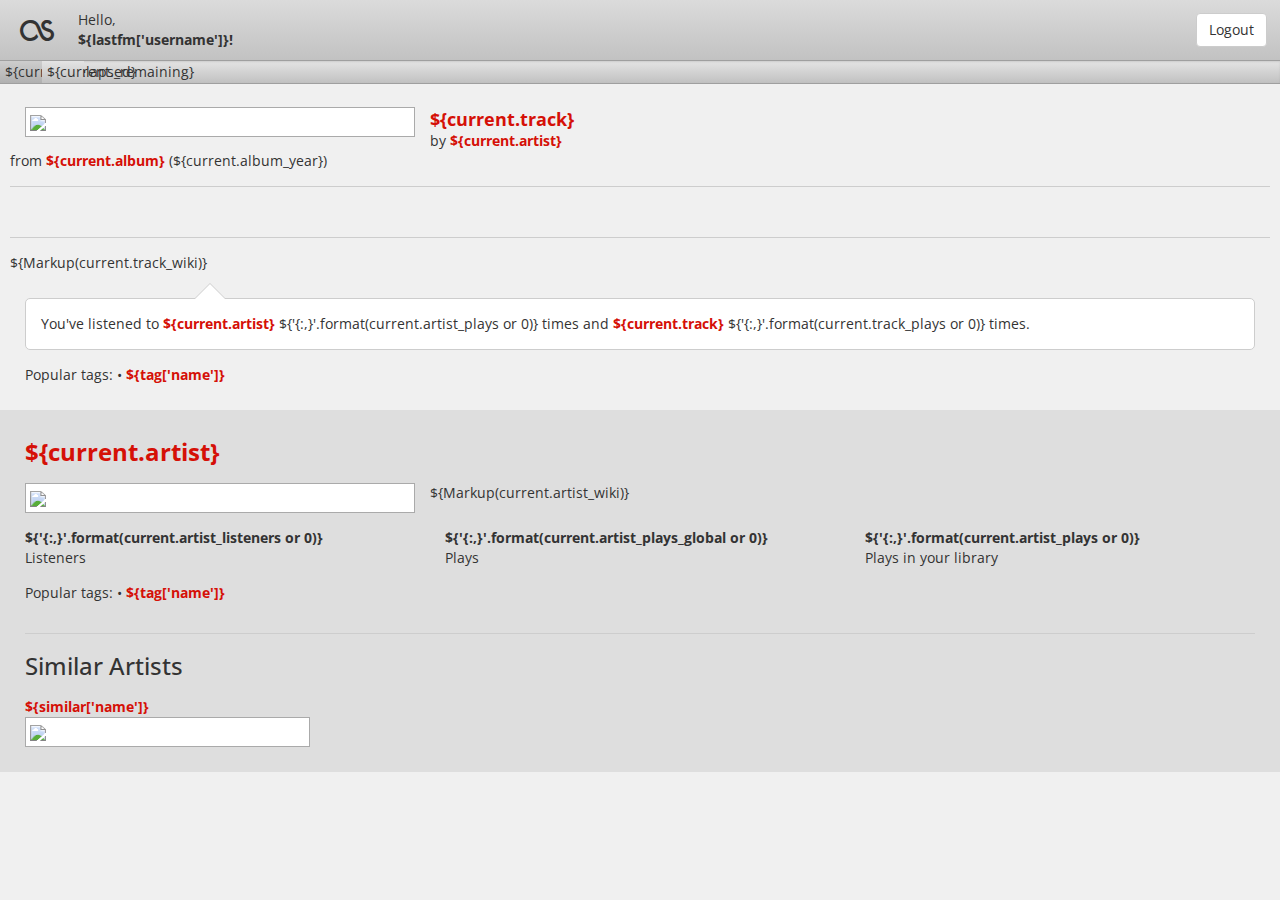
==== www/index.html @ d913712b "Added love/unlove functionality, misc front-end changes." ====
<!DOCTYPE html> 
<html lang="en" xmlns="http://www.w3.org/1999/xhtml" xmlns:py="http://genshi.edgewall.org/">
    <head>
        <meta charset="utf-8" />
        <meta http-equiv="X-UA-Compatible" content="IE=edge" />
        <meta name="viewport" content="width=device-width, initial-scale=1" />

        <link href="static/css/bootstrap-3.3.6.min.css" rel="stylesheet" />
        <link href="static/css/font-awesome-4.5.0.min.css" rel="stylesheet" />
        <link href="https://fonts.googleapis.com/css?family=Open+Sans:400,700" rel="stylesheet" type="text/css" />

        <link href="static/css/harkfm.css" rel="stylesheet" />
    </head>

    <body>
        <py:if test="current">
            <div class="navbar navbar-fixed-top bar-app">
                <div class="row">
                    <div>
                        <span class="${current.app_icon or 'glyphicon glyphicon-music'}"></span>
                    </div>
                    <div>
                        Scrobbling from
                        <br />
                        <b>${current.app}</b>
                    </div>
                    <button class="btn btn-default" onclick="py.onLogout(this);">Logout</button>
                </div>
            </div>

            <div class="navbar navbar-fixed-top bar-time">
                <div class="row">
                    <div class="progress">
                        <div class="progress-bar text-right" style="width:${current._percent}%;">${current._elapsed}</div>
                        <div class="progress-bar">${current._remaining}</div>
                    </div>
                </div>
            </div>

            <div class="container-fluid info-track">
                <div class="row">
                    <div class="col-xs-4" py:if="current.album_img">
                        <div class="img-box">
                            <a href="${current.album_url}" py:strip="not current.album_url">
                                <img src="${current.album_img}" />
                            </a>
                        </div>
                    </div>
                    <div class="${'col-xs-8' if current.album_img else 'col-xs-12'}">
                        <h4><a href="${current.track_url}" py:strip="not current.track_url">${current.track}</a></h4>
                        <div>by <a href="${current.artist_url}" py:strip="not current.artist_url">${current.artist}</a></div>
                        <div py:if="current.album">
                            from <a href="${current.album_url}" py:strip="not current.album_url">${current.album}</a>
                            <py:if test="current.album_year">(${current.album_year})</py:if>
                        </div>
                        <py:if test="type(current.track_loved) is bool">
                            <hr />
                            <span class="fa ${'fa-heart' if current.track_loved else 'fa-heart-o'}" onclick="${'unlove(this);' if current.track_loved else 'love(this);'}"></span>
                        </py:if>
                        <py:if test="current.track_wiki">
                            <hr />
                            <div>${Markup(current.track_wiki)}</div>
                        </py:if>
                    </div>
                </div>
                <div class="row" py:if="str(current.artist_plays).isdigit() or str(current.track_plays).isdigit()">
                    <div class="bubble">
                        You've listened to <a href="${current.artist_url}" py:strip="not current.artist_url">${current.artist}</a> ${'{:,}'.format(current.artist_plays or 0)} time<py:if test="(current.artist_plays or 0)!=1">s</py:if>
                        and <a href="${current.track_url}" py:strip="not current.track_url">${current.track}</a> ${'{:,}'.format(current.track_plays or 0)} time<py:if test="(current.track_plays or 0)!=1">s</py:if>.
                    </div>
                </div>
                <div class="row" py:if="len(current.track_tags) > 0">
                    <div class="col-xs-12">
                        Popular tags:
                        <py:for each="tag in current.track_tags">
                            <py:if test="tag != current.track_tags[0]">&bull;</py:if>
                            <a href="${tag['url']}">${tag['name']}</a>
                        </py:for>
                    </div>
                </div>
            </div>

            <div class="container-fluid info-artist" py:if="current.artist_img or current.artist_wiki or current.artist_tags">
                <div class="row">
                    <div class="col-xs-12">
                        <h3>
                            <a href="${current.artist_url}" py:strip="not current.artist_url">${current.artist}</a>
                        </h3>
                    </div>
                </div>
                <div class="row">
                    <div class="col-xs-4" py:if="current.artist_img">
                        <div class="img-box">
                            <a href="${current.artist_url}" py:strip="not current.artist_url">
                                <img src="${current.artist_img}" />
                            </a>
                        </div>
                    </div>
                    <div class="${'col-xs-8' if current.artist_img else 'col-xs-12'}">
                        ${Markup(current.artist_wiki)}
                    </div>
                </div>
                <div class="row" py:if="str(current.artist_listeners).isdigit() or str(current.artist_plays_global).isdigit()">
                    <div class="col-xs-4">
                        <b>${'{:,}'.format(current.artist_listeners or 0)}</b>
                        <br />
                        Listener<py:if test="(current.artist_listeners or 0)!=1">s</py:if>
                    </div>
                    <div class="col-xs-4">
                        <b>${'{:,}'.format(current.artist_plays_global or 0)}</b>
                        <br />
                        Play<py:if test="(current.artist_plays_global or 0)!=1">s</py:if>
                    </div>
                    <div class="col-xs-4">
                        <b>${'{:,}'.format(current.artist_plays or 0)}</b>
                        <br />
                        Play<py:if test="(current.artist_plays or 0)!=1">s</py:if> in your library
                    </div>
                </div>
                <div class="row" py:if="len(current.artist_tags) > 0">
                    <div class="col-xs-12">
                        Popular tags:
                        <py:for each="tag in current.artist_tags">
                            <py:if test="tag != current.artist_tags[0]">&bull;</py:if>
                            <a href="${tag['url']}">${tag['name']}</a>
                        </py:for>
                    </div>
                </div>
                <py:if test="len(current.artist_similar) > 0">
                    <div class="row">
                        <div class="col-xs-12">
                            <hr />
                            <h3>Similar Artists</h3>
                        </div>
                    </div>
                    <div class="row">
                        <div class="col-xs-3" py:for="similar in current.artist_similar">
                            <a href="${similar['url']}">
                                ${similar['name']}
                                <div class="img-box">
                                    <img src="${similar['img']}" />
                                </div>
                            </a>
                        </div>
                    </div>
                </py:if>
            </div>
        </py:if>

        <py:if test="not current">
            <div class="navbar navbar-fixed-top bar-app" py:if="'username' in lastfm">
                <div class="row">
                    <div>
                        <span class="fa fa-lastfm"></span>
                    </div>
                    <div>
                        Hello,
                        <br />
                        <b>${lastfm['username']}!</b>
                    </div>
                    <button class="btn btn-default" onclick="py.logout(this);">Logout</button>
                </div>
            </div>
        </py:if>

        <!--! Placed at the end of the document so the pages load faster (?) -->
        <script src="static/js/jquery-2.2.0.min.js" />
        <script src="static/js/bootstrap-3.3.6.min.js"  />

        <script>
            $(document).ready(function() {
                progress_bar = $('.bar-time .progress .progress-bar:visible');
                setInterval(function() {
                    progress_bar.first().html(py.elapsed());
                    progress_bar.first().css('width', py.percent()+'%');
                    progress_bar.last().html(py.remaining());
                }, 100);
            });

            function love(reference) {
                $(reference).attr({'onclick':'', 'class':'fa fa-spinner fa-pulse'});
                py.love();
            }
            function unlove(reference) {
                $(reference).attr({'onclick':'', 'class':'fa fa-spinner fa-pulse'});
                py.unlove();
            }
        </script>
    </body>
</html>
---- www/static/css/harkfm.css ----
/*
 * Bootstrap overrides
 */

body {
    font-family: 'Open Sans', sans-serif;
    background-color: #F0F0F0;
}

hr {
    margin-top: 15px;
    margin-bottom: 15px;
    border-top-color: #CDCDCD;
}

a {
    font-weight: bold;
    color: #D51007;
}
a:focus,
a:hover {
    color: #840700;
    text-decoration: none;
}

h1, h2, h3, h4, h5, h6,
.h1, .h2, .h3, .h4, .h5, .h6 {
    margin: 0;
    line-height: normal;
}

.navbar {
    margin: 0;
    min-height: 0;
}

.container-fluid {
    padding: 10px;
}

.row {
    margin: 15px 0;
}

/* Bootstrap rule ordering fix */
.progress-bar.text-right {
    text-align: right;
}

*[class^="col-"] img {
    width: 100%;
}

.glyphicon[onclick]:not([onclick=""]),
.fa[onclick]:not([onclick=""]) {
    cursor: pointer;
}

/* WebKit fix */
.form-horizontal .form-group > label {
    padding-top: 0;
    margin-top: 7px;
}

/*
 * Custom globals
 */

.glyphicon,
.fa {
    vertical-align: middle;
    -webkit-font-smoothing: antialiased;
}

.fa.fa-heart,
.fa.fa-heart-o:hover {
    color: #D51007;
}
.fa.fa-heart-o,
.fa.fa-heart:hover {
    color: #333333;
}

/*
 * Custom classes
 */

.bar-app {
    background: -moz-linear-gradient(top, rgba(219,219,219,1) 0%, rgba(194,194,194,1) 100%);
    background: -webkit-linear-gradient(top, rgba(219,219,219,1) 0%,rgba(194,194,194,1) 100%);
    background: linear-gradient(to bottom, rgba(219,219,219,1) 0%,rgba(194,194,194,1) 100%);
    border-bottom: 1px solid #9F9F9F;
}
.bar-app .row {
    height: 40px;
    margin: 10px 0;
}
.bar-app .row > * {
    display: inline-block;
    vertical-align: middle;
}
.bar-app .row > *:nth-child(odd) {
    margin-left: 20px;
    margin-right: 20px;
}
.bar-app .row > .btn {
    position: absolute;
    right: 0;
    margin: 3px 13px;
}
.bar-app .glyphicon,
.bar-app .fa {
    font-size: 34px;
}
.bar-app + * {
    margin-top: 61px;
}

.bar-time {
    border-bottom: 1px solid #9F9F9F;
}
.bar-time .row {
    margin: 0;
}
.bar-time .progress {
    height: 22px;
    margin: 0;
    border-radius: 0;
}
.bar-time .progress,
.bar-time .progress .progress-bar {
    background: -moz-linear-gradient(top,  #e4e4e4 0%, #c1c1c1 100%);
    background: -webkit-linear-gradient(top,  #e4e4e4 0%,#c1c1c1 100%);
    background: linear-gradient(to bottom,  #e4e4e4 0%,#c1c1c1 100%);
}
.bar-time .progress .progress-bar {
    width: 0%;
    min-width: 3em;
    padding: 0 5px;
    line-height: 22px;
    font-size: 14px;
    color: #333333;
    box-shadow: none;
    -webkit-box-shadow: none;
}
.bar-time .progress .progress-bar:first-child {
    background: -moz-linear-gradient(top,  #cdcdcd 0%, #b0b0b0 100%);
    background: -webkit-linear-gradient(top,  #cdcdcd 0%,#b0b0b0 100%);
    background: linear-gradient(to bottom,  #cdcdcd 0%,#b0b0b0 100%);
}
.bar-time .progress .progress-bar.active {
}
.bar-time + * {
    margin-top: 82px;
}

.info-track {}
.info-track .glyphicon,
.info-track .fa {
    font-size: 20px;
    margin-right: 10px;
}

.img-box {
    padding: 4px;
    background-color: #FFFFFF;
    border: 1px solid #AAAAAA;
}

.info-artist {
    background-color: #DEDEDE;
}

/* http://ilikepixels.co.uk/drop/bubbler/ */
.bubble {
    position: relative;
    margin: 10px 15px 0 15px;
    padding: 15px;
    background: #FFFFFF;
    -webkit-border-radius: 5px;
    -moz-border-radius: 5px;
    border-radius: 5px;
    border: #CDCDCD solid 1px;
}
.bubble:after {
    content: '';
    position: absolute;
    border-style: solid;
    border-width: 0 15px 15px;
    border-color: #FFFFFF transparent;
    display: block;
    width: 0;
    z-index: 1;
    margin-left: -15px;
    top: -15px;
    left: 15%;
}
.bubble:before {
    content: '';
    position: absolute;
    border-style: solid;
    border-width: 0 15px 15px;
    border-color: #CDCDCD transparent;
    display: block;
    width: 0;
    z-index: 0;
    margin-left: -15px;
    top: -16px;
    left: 15%;
}
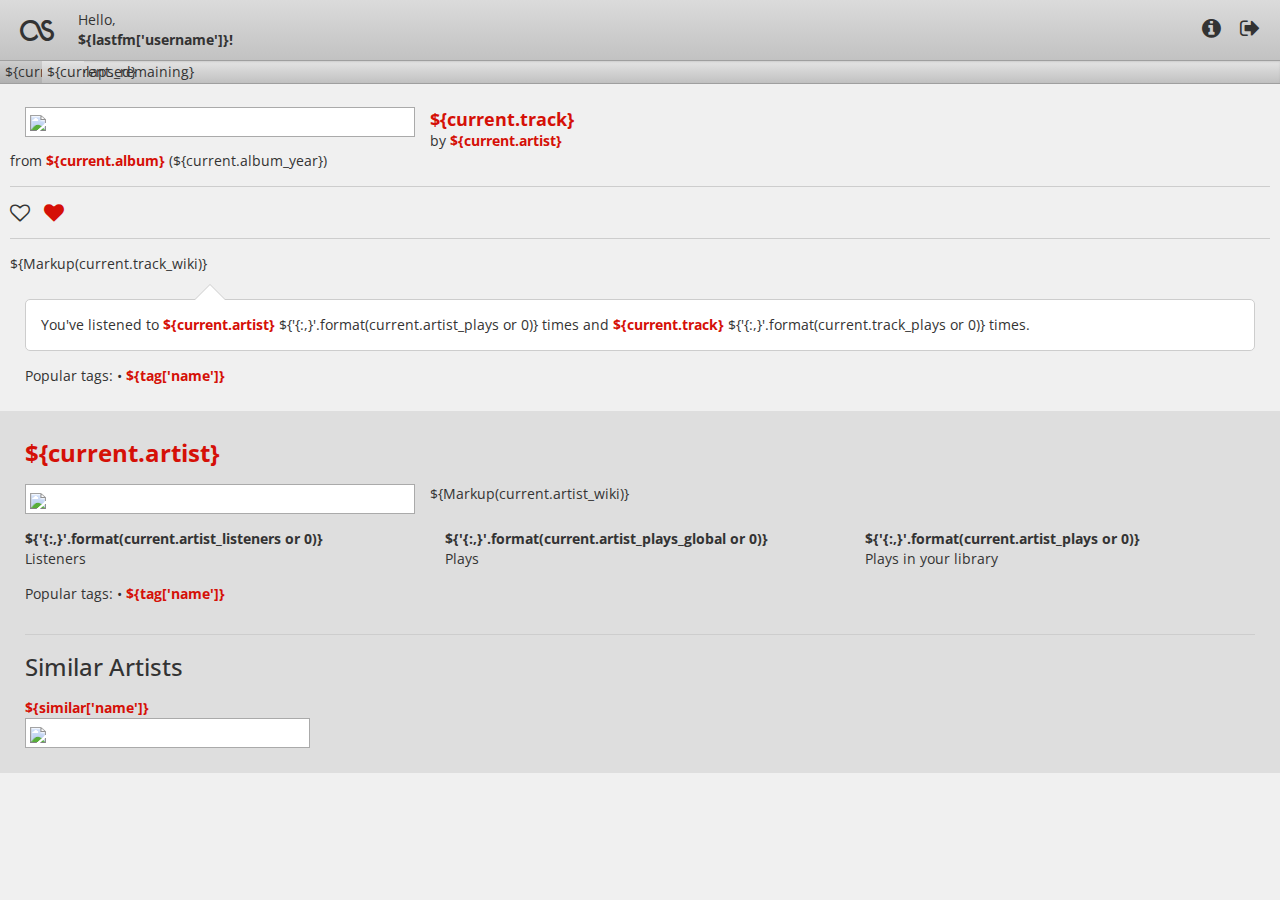
==== commit 0591e66d: "Added about modal, re-styled logout button." ====
--- a/www/index.html
+++ b/www/index.html
@@ -10,13 +10,15 @@
         <link href="https://fonts.googleapis.com/css?family=Open+Sans:400,700" rel="stylesheet" type="text/css" />
 
         <link href="static/css/harkfm.css" rel="stylesheet" />
+
+        <title>HarkFM</title>
     </head>
 
     <body>
         <py:if test="current">
             <div class="navbar navbar-fixed-top bar-app">
                 <div class="row">
-                    <div>
+                    <div class="app-icon">
                         <span class="${current.app_icon or 'glyphicon glyphicon-music'}"></span>
                     </div>
                     <div>
@@ -24,7 +26,10 @@
                         <br />
                         <b>${current.app}</b>
                     </div>
-                    <button class="btn btn-default" onclick="py.onLogout(this);">Logout</button>
+                    <div class="quick-icons">
+                        <span id="button-about" class="fa fa-info-circle" onclick="$('#about').modal();"></span>
+                        <span id="button-logout" class="fa fa-sign-out" onclick="py.onLogout(this);"></span>
+                    </div>
                 </div>
             </div>
 
@@ -55,7 +60,8 @@
                         </div>
                         <py:if test="type(current.track_loved) is bool">
                             <hr />
-                            <span class="fa ${'fa-heart' if current.track_loved else 'fa-heart-o'}" onclick="${'unlove(this);' if current.track_loved else 'love(this);'}"></span>
+                            <span class="fa fa-heart-o" onclick="love(this);" title="Love this track" py:if="not current.track_loved"></span>
+                            <span class="fa fa-heart" onclick="unlove(this);" title="Unlove this track" py:if="current.track_loved"></span>
                         </py:if>
                         <py:if test="current.track_wiki">
                             <hr />
@@ -150,7 +156,7 @@
         <py:if test="not current">
             <div class="navbar navbar-fixed-top bar-app" py:if="'username' in lastfm">
                 <div class="row">
-                    <div>
+                    <div class="app-icon">
                         <span class="fa fa-lastfm"></span>
                     </div>
                     <div>
@@ -158,14 +164,46 @@
                         <br />
                         <b>${lastfm['username']}!</b>
                     </div>
-                    <button class="btn btn-default" onclick="py.logout(this);">Logout</button>
+                    <div class="quick-icons">
+                        <span id="button-about" class="fa fa-info-circle" onclick="$('#about').modal();"></span>
+                        <span id="button-logout" class="fa fa-sign-out" onclick="py.onLogout(this);"></span>
+                    </div>
                 </div>
             </div>
         </py:if>
 
+        <div class="modal fade" id="about" tabindex="-1" role="dialog">
+            <div class="modal-dialog" role="document">
+                <div class="modal-content">
+                    <div class="modal-header">
+                        <button type="button" class="close" data-dismiss="modal">&times;</button>
+                        <h4 class="modal-title">About HarkFM</h4>
+                    </div>
+                    <div class="modal-body">
+                        <div class="row">
+                            <div class="col-xs-3 text-center about-icons">
+                                <a href="https://www.python.org" title="Python">Py</a>
+                                <a href="https://www.qt.io" title="Qt">Qt</a>
+                                <a href="http://www.last.fm/home" title="Last.fm"><span class="fa fa-lastfm"></span></a>
+                                <a href="http://www.gracenote.com" title="Gracenote">Gn</a>
+                                <a href="http://getbootstrap.com" title="Bootstrap"><span class="fa fa-twitter"></span></a>
+                                <a href="http://fortawesome.github.io/Font-Awesome" title="Font Awesome"><span class="fa fa-fort-awesome"></span></a>
+                                <a href="https://github.com/emmercm/HarkFM" title="GitHub"><span class="fa fa-github"></span></a>
+                            </div>
+                            <div class="col-xs-9">
+                                <p><strong>HarkFM</strong></p>
+                                <p>Developed by <a href="https://github.com/emmercm" title="GitHub">Christian Emmer</a>.</p>
+                                <p>Licensed under GPL 3.</p>
+                            </div>
+                        </div>
+                    </div>
+                </div>
+            </div>
+        </div>
+
         <!--! Placed at the end of the document so the pages load faster (?) -->
-        <script src="static/js/jquery-2.2.0.min.js" />
-        <script src="static/js/bootstrap-3.3.6.min.js"  />
+        <script src="static/js/jquery-2.2.0.min.js"></script>
+        <script src="static/js/bootstrap-3.3.6.min.js"></script>
 
         <script>
             $(document).ready(function() {
--- a/www/static/css/harkfm.css
+++ b/www/static/css/harkfm.css
@@ -103,14 +103,19 @@
     margin-left: 20px;
     margin-right: 20px;
 }
-.bar-app .row > .btn {
+.bar-app .app-icon .glyphicon,
+.bar-app .app-icon .fa {
+    font-size: 34px;
+}
+.bar-app .row .quick-icons {
     position: absolute;
     right: 0;
-    margin: 3px 13px;
-}
-.bar-app .glyphicon,
-.bar-app .fa {
-    font-size: 34px;
+}
+.bar-app .row .quick-icons .glyphicon,
+.bar-app .row .quick-icons .fa {
+    margin-top: 8px;
+    margin-left: 15px;
+    font-size: 22px;
 }
 .bar-app + * {
     margin-top: 61px;
@@ -169,6 +174,18 @@
 
 .info-artist {
     background-color: #DEDEDE;
+}
+
+#about .about-icons > * {
+    display: inline-block;
+    vertical-align: middle;
+    margin: 5px;
+    width: 44px;
+    font-size: 22px;
+}
+#about .about-icons .glyphicon,
+#about .about-icons .fa {
+    font-size: 44px;
 }
 
 /* http://ilikepixels.co.uk/drop/bubbler/ */
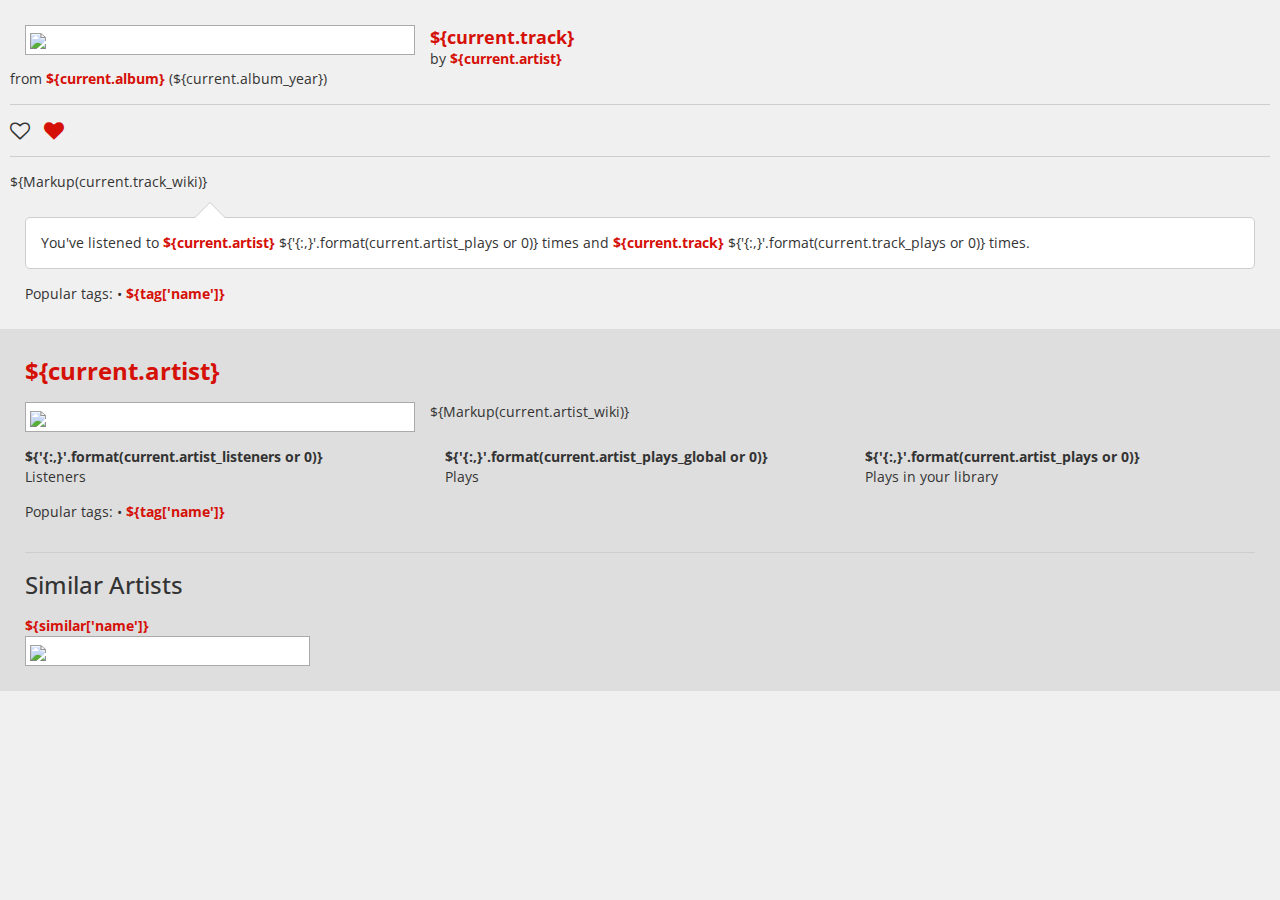
==== commit 2397445d: "Removed QMenuBar and QStatusBar, added JavaScript hotkey support, moved navbar HTML to separate file" ====
--- a/www/index.html
+++ b/www/index.html
@@ -1,5 +1,5 @@
-<!DOCTYPE html> 
-<html lang="en" xmlns="http://www.w3.org/1999/xhtml" xmlns:py="http://genshi.edgewall.org/">
+<!DOCTYPE html>
+<html lang="en" xmlns="http://www.w3.org/1999/xhtml" xmlns:py="http://genshi.edgewall.org/" xmlns:xi="http://www.w3.org/2001/XInclude">
     <head>
         <meta charset="utf-8" />
         <meta http-equiv="X-UA-Compatible" content="IE=edge" />
@@ -15,33 +15,9 @@
     </head>
 
     <body>
+        <xi:include href="header.html" />
+
         <py:if test="current">
-            <div class="navbar navbar-fixed-top bar-app">
-                <div class="row">
-                    <div class="app-icon">
-                        <span class="${current.app_icon or 'glyphicon glyphicon-music'}"></span>
-                    </div>
-                    <div>
-                        Scrobbling from
-                        <br />
-                        <b>${current.app}</b>
-                    </div>
-                    <div class="quick-icons">
-                        <span id="button-about" class="fa fa-info-circle" onclick="$('#about').modal();"></span>
-                        <span id="button-logout" class="fa fa-sign-out" onclick="py.onLogout(this);"></span>
-                    </div>
-                </div>
-            </div>
-
-            <div class="navbar navbar-fixed-top bar-time">
-                <div class="row">
-                    <div class="progress">
-                        <div class="progress-bar text-right" style="width:${current._percent}%;">${current._elapsed}</div>
-                        <div class="progress-bar">${current._remaining}</div>
-                    </div>
-                </div>
-            </div>
-
             <div class="container-fluid info-track">
                 <div class="row">
                     <div class="col-xs-4" py:if="current.album_img">
@@ -108,17 +84,17 @@
                 </div>
                 <div class="row" py:if="str(current.artist_listeners).isdigit() or str(current.artist_plays_global).isdigit()">
                     <div class="col-xs-4">
-                        <b>${'{:,}'.format(current.artist_listeners or 0)}</b>
+                        <strong>${'{:,}'.format(current.artist_listeners or 0)}</strong>
                         <br />
                         Listener<py:if test="(current.artist_listeners or 0)!=1">s</py:if>
                     </div>
                     <div class="col-xs-4">
-                        <b>${'{:,}'.format(current.artist_plays_global or 0)}</b>
+                        <strong>${'{:,}'.format(current.artist_plays_global or 0)}</strong>
                         <br />
                         Play<py:if test="(current.artist_plays_global or 0)!=1">s</py:if>
                     </div>
                     <div class="col-xs-4">
-                        <b>${'{:,}'.format(current.artist_plays or 0)}</b>
+                        <strong>${'{:,}'.format(current.artist_plays or 0)}</strong>
                         <br />
                         Play<py:if test="(current.artist_plays or 0)!=1">s</py:if> in your library
                     </div>
@@ -153,76 +129,9 @@
             </div>
         </py:if>
 
-        <py:if test="not current">
-            <div class="navbar navbar-fixed-top bar-app" py:if="'username' in lastfm">
-                <div class="row">
-                    <div class="app-icon">
-                        <span class="fa fa-lastfm"></span>
-                    </div>
-                    <div>
-                        Hello,
-                        <br />
-                        <b>${lastfm['username']}!</b>
-                    </div>
-                    <div class="quick-icons">
-                        <span id="button-about" class="fa fa-info-circle" onclick="$('#about').modal();"></span>
-                        <span id="button-logout" class="fa fa-sign-out" onclick="py.onLogout(this);"></span>
-                    </div>
-                </div>
-            </div>
-        </py:if>
-
-        <div class="modal fade" id="about" tabindex="-1" role="dialog">
-            <div class="modal-dialog" role="document">
-                <div class="modal-content">
-                    <div class="modal-header">
-                        <button type="button" class="close" data-dismiss="modal">&times;</button>
-                        <h4 class="modal-title">About HarkFM</h4>
-                    </div>
-                    <div class="modal-body">
-                        <div class="row">
-                            <div class="col-xs-3 text-center about-icons">
-                                <a href="https://www.python.org" title="Python">Py</a>
-                                <a href="https://www.qt.io" title="Qt">Qt</a>
-                                <a href="http://www.last.fm/home" title="Last.fm"><span class="fa fa-lastfm"></span></a>
-                                <a href="http://www.gracenote.com" title="Gracenote">Gn</a>
-                                <a href="http://getbootstrap.com" title="Bootstrap"><span class="fa fa-twitter"></span></a>
-                                <a href="http://fortawesome.github.io/Font-Awesome" title="Font Awesome"><span class="fa fa-fort-awesome"></span></a>
-                                <a href="https://github.com/emmercm/HarkFM" title="GitHub"><span class="fa fa-github"></span></a>
-                            </div>
-                            <div class="col-xs-9">
-                                <p><strong>HarkFM</strong></p>
-                                <p>Developed by <a href="https://github.com/emmercm" title="GitHub">Christian Emmer</a>.</p>
-                                <p>Licensed under GPL 3.</p>
-                            </div>
-                        </div>
-                    </div>
-                </div>
-            </div>
-        </div>
-
         <!--! Placed at the end of the document so the pages load faster (?) -->
         <script src="static/js/jquery-2.2.0.min.js"></script>
         <script src="static/js/bootstrap-3.3.6.min.js"></script>
-
-        <script>
-            $(document).ready(function() {
-                progress_bar = $('.bar-time .progress .progress-bar:visible');
-                setInterval(function() {
-                    progress_bar.first().html(py.elapsed());
-                    progress_bar.first().css('width', py.percent()+'%');
-                    progress_bar.last().html(py.remaining());
-                }, 100);
-            });
-
-            function love(reference) {
-                $(reference).attr({'onclick':'', 'class':'fa fa-spinner fa-pulse'});
-                py.love();
-            }
-            function unlove(reference) {
-                $(reference).attr({'onclick':'', 'class':'fa fa-spinner fa-pulse'});
-                py.unlove();
-            }
-        </script>
+        <script src="static/js/harkfm.js"></script>
     </body>
-</html>+</html>
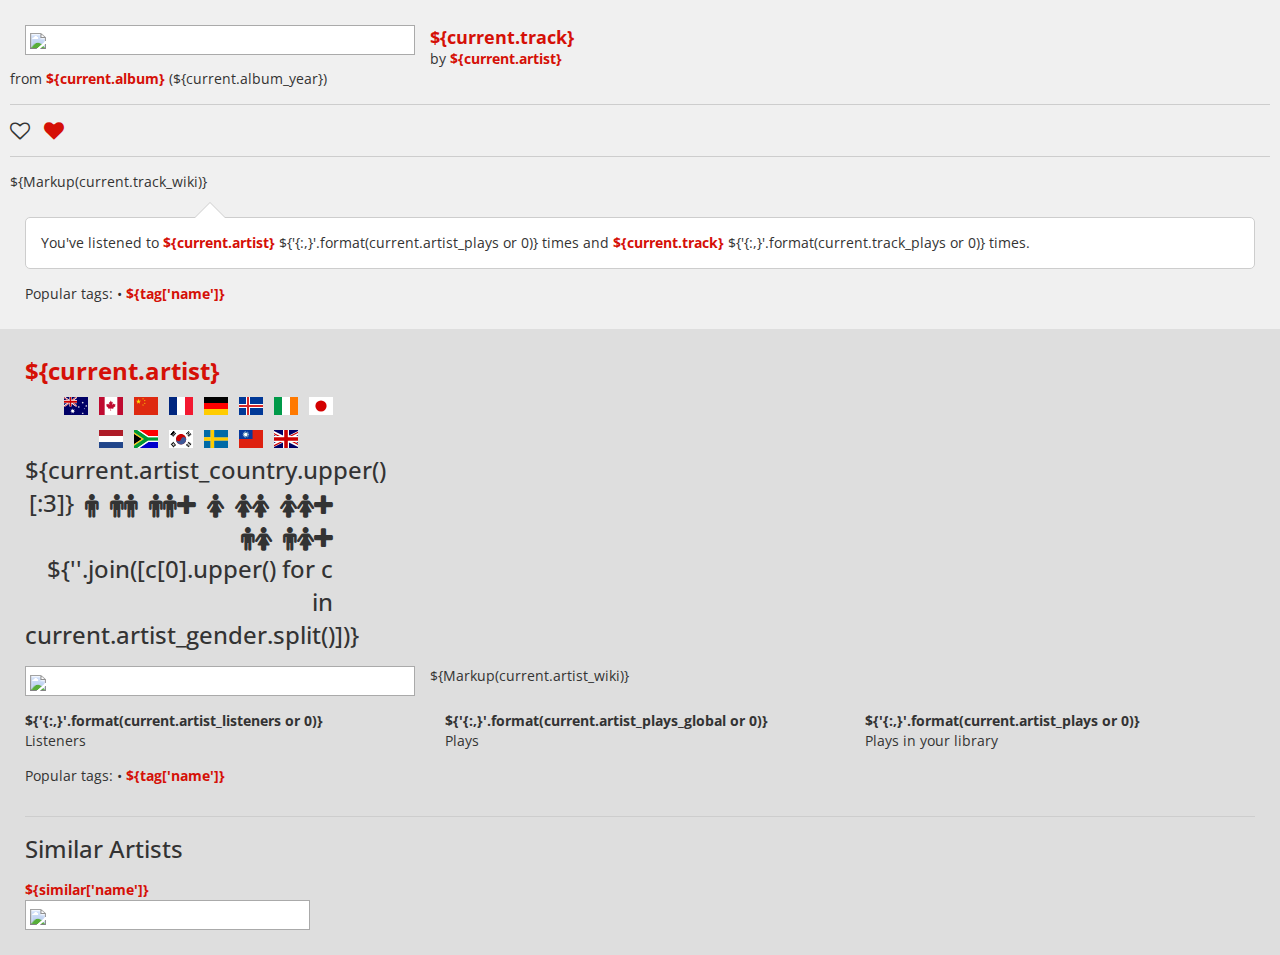
==== commit 869df5bc: "Added artist gender and country icons." ====
--- a/www/index.html
+++ b/www/index.html
@@ -7,6 +7,7 @@
 
         <link href="static/css/bootstrap-3.3.6.min.css" rel="stylesheet" />
         <link href="static/css/font-awesome-4.5.0.min.css" rel="stylesheet" />
+        <link href="static/css/flag-icon-2.1.0.min.css" rel="stylesheet" />
         <link href="https://fonts.googleapis.com/css?family=Open+Sans:400,700" rel="stylesheet" type="text/css" />
 
         <link href="static/css/harkfm.css" rel="stylesheet" />
@@ -23,7 +24,9 @@
                     <div class="col-xs-4" py:if="current.album_img">
                         <div class="img-box">
                             <a href="${current.album_url}" py:strip="not current.album_url">
-                                <img src="${current.album_img}" />
+                                <a href="${current.album_url}" py:strip="not current.album_url">
+                                    <img src="${current.album_img}" />
+                                </a>
                             </a>
                         </div>
                     </div>
@@ -65,8 +68,41 @@
             <div class="container-fluid info-artist" py:if="current.artist_img or current.artist_wiki or current.artist_tags">
                 <div class="row">
                     <div class="col-xs-12">
-                        <h3>
-                            <a href="${current.artist_url}" py:strip="not current.artist_url">${current.artist}</a>
+                        <h3 class="row no-margin">
+                            <div class="${'col-xs-9' if current.artist_gender or current.artist_country else 'col-xs-12'} no-padding">
+                                <a href="${current.artist_url}" py:strip="not current.artist_url">${current.artist}</a>
+                            </div>
+                            <div class="col-xs-3 no-padding text-right" py:if="current.artist_gender or current.artist_country">
+                                <span py:if="current.artist_country" py:choose="current.artist_country" title="${current.artist_country}">
+                                    <py:when test="'Australia'"><span class="flag-icon flag-icon-au"></span></py:when>
+                                    <py:when test="'Canada'"><span class="flag-icon flag-icon-ca"></span></py:when>
+                                    <py:when test="'China'"><span class="flag-icon flag-icon-cn"></span></py:when>
+                                    <py:when test="'France'"><span class="flag-icon flag-icon-fr"></span></py:when>
+                                    <py:when test="'Germany'"><span class="flag-icon flag-icon-de"></span></py:when>
+                                    <py:when test="'Iceland'"><span class="flag-icon flag-icon-is"></span></py:when>
+                                    <py:when test="'Ireland'"><span class="flag-icon flag-icon-ie"></span></py:when>
+                                    <py:when test="'Japan'"><span class="flag-icon flag-icon-jp"></span></py:when>
+                                    <py:when test="'Netherlands'"><span class="flag-icon flag-icon-nl"></span></py:when>
+                                    <py:when test="'South Africa'"><span class="flag-icon flag-icon-za"></span></py:when>
+                                    <py:when test="'South Korea'"><span class="flag-icon flag-icon-kr"></span></py:when>
+                                    <py:when test="'Sweden'"><span class="flag-icon flag-icon-se"></span></py:when>
+                                    <py:when test="'Taiwan'"><span class="flag-icon flag-icon-tw"></span></py:when>
+                                    <py:when test="'United Kingdom'"><span class="flag-icon flag-icon-gb"></span></py:when>
+                                    <py:when test="'United States'"><span class="flag-icon flag-icon-us"></span></py:when>
+                                    <py:otherwise>${current.artist_country.upper()[:3]}</py:otherwise>
+                                </span>
+                                <span py:if="current.artist_gender" py:choose="current.artist_gender" title="${current.artist_gender}">
+                                    <py:when test="'Male'"><span class="fa fa-male"></span></py:when>
+                                    <py:when test="'Male Duo'"><span class="fa fa-male"></span><span class="fa fa-male"></span></py:when>
+                                    <py:when test="'Male Group'"><span class="fa fa-male"></span><span class="fa fa-male"></span><span class="fa fa-plus"></span></py:when>
+                                    <py:when test="'Female'"><span class="fa fa-female"></span></py:when>
+                                    <py:when test="'Female Duo'"><span class="fa fa-female"></span><span class="fa fa-female"></span></py:when>
+                                    <py:when test="'Female Group'"><span class="fa fa-female"></span><span class="fa fa-female"></span><span class="fa fa-plus"></span></py:when>
+                                    <py:when test="'Mixed Duo'"><span class="fa fa-male"></span><span class="fa fa-female"></span></py:when>
+                                    <py:when test="'Mixed Group'"><span class="fa fa-male"></span><span class="fa fa-female"></span><span class="fa fa-plus"></span></py:when>
+                                    <py:otherwise>${''.join([c[0].upper() for c in current.artist_gender.split()])}</py:otherwise>
+                                </span>
+                            </div>
                         </h3>
                     </div>
                 </div>
--- a/www/static/css/flag-icon-2.1.0.min.css
+++ b/www/static/css/flag-icon-2.1.0.min.css
@@ -0,0 +1 @@
+.flag-icon,.flag-icon-background{background-repeat:no-repeat;background-size:contain;background-position:50%}.flag-icon{position:relative;display:inline-block;width:1.33333333em;line-height:1em}.flag-icon:before{content:"\00a0"}.flag-icon.flag-icon-squared{width:1em}.flag-icon-ad{background-image:url(../flags/4x3/ad.svg)}.flag-icon-ad.flag-icon-squared{background-image:url(../flags/1x1/ad.svg)}.flag-icon-ae{background-image:url(../flags/4x3/ae.svg)}.flag-icon-ae.flag-icon-squared{background-image:url(../flags/1x1/ae.svg)}.flag-icon-af{background-image:url(../flags/4x3/af.svg)}.flag-icon-af.flag-icon-squared{background-image:url(../flags/1x1/af.svg)}.flag-icon-ag{background-image:url(../flags/4x3/ag.svg)}.flag-icon-ag.flag-icon-squared{background-image:url(../flags/1x1/ag.svg)}.flag-icon-ai{background-image:url(../flags/4x3/ai.svg)}.flag-icon-ai.flag-icon-squared{background-image:url(../flags/1x1/ai.svg)}.flag-icon-al{background-image:url(../flags/4x3/al.svg)}.flag-icon-al.flag-icon-squared{background-image:url(../flags/1x1/al.svg)}.flag-icon-am{background-image:url(../flags/4x3/am.svg)}.flag-icon-am.flag-icon-squared{background-image:url(../flags/1x1/am.svg)}.flag-icon-ao{background-image:url(../flags/4x3/ao.svg)}.flag-icon-ao.flag-icon-squared{background-image:url(../flags/1x1/ao.svg)}.flag-icon-aq{background-image:url(../flags/4x3/aq.svg)}.flag-icon-aq.flag-icon-squared{background-image:url(../flags/1x1/aq.svg)}.flag-icon-ar{background-image:url(../flags/4x3/ar.svg)}.flag-icon-ar.flag-icon-squared{background-image:url(../flags/1x1/ar.svg)}.flag-icon-as{background-image:url(../flags/4x3/as.svg)}.flag-icon-as.flag-icon-squared{background-image:url(../flags/1x1/as.svg)}.flag-icon-at{background-image:url(../flags/4x3/at.svg)}.flag-icon-at.flag-icon-squared{background-image:url(../flags/1x1/at.svg)}.flag-icon-au{background-image:url(../flags/4x3/au.svg)}.flag-icon-au.flag-icon-squared{background-image:url(../flags/1x1/au.svg)}.flag-icon-aw{background-image:url(../flags/4x3/aw.svg)}.flag-icon-aw.flag-icon-squared{background-image:url(../flags/1x1/aw.svg)}.flag-icon-ax{background-image:url(../flags/4x3/ax.svg)}.flag-icon-ax.flag-icon-squared{background-image:url(../flags/1x1/ax.svg)}.flag-icon-az{background-image:url(../flags/4x3/az.svg)}.flag-icon-az.flag-icon-squared{background-image:url(../flags/1x1/az.svg)}.flag-icon-ba{background-image:url(../flags/4x3/ba.svg)}.flag-icon-ba.flag-icon-squared{background-image:url(../flags/1x1/ba.svg)}.flag-icon-bb{background-image:url(../flags/4x3/bb.svg)}.flag-icon-bb.flag-icon-squared{background-image:url(../flags/1x1/bb.svg)}.flag-icon-bd{background-image:url(../flags/4x3/bd.svg)}.flag-icon-bd.flag-icon-squared{background-image:url(../flags/1x1/bd.svg)}.flag-icon-be{background-image:url(../flags/4x3/be.svg)}.flag-icon-be.flag-icon-squared{background-image:url(../flags/1x1/be.svg)}.flag-icon-bf{background-image:url(../flags/4x3/bf.svg)}.flag-icon-bf.flag-icon-squared{background-image:url(../flags/1x1/bf.svg)}.flag-icon-bg{background-image:url(../flags/4x3/bg.svg)}.flag-icon-bg.flag-icon-squared{background-image:url(../flags/1x1/bg.svg)}.flag-icon-bh{background-image:url(../flags/4x3/bh.svg)}.flag-icon-bh.flag-icon-squared{background-image:url(../flags/1x1/bh.svg)}.flag-icon-bi{background-image:url(../flags/4x3/bi.svg)}.flag-icon-bi.flag-icon-squared{background-image:url(../flags/1x1/bi.svg)}.flag-icon-bj{background-image:url(../flags/4x3/bj.svg)}.flag-icon-bj.flag-icon-squared{background-image:url(../flags/1x1/bj.svg)}.flag-icon-bl{background-image:url(../flags/4x3/bl.svg)}.flag-icon-bl.flag-icon-squared{background-image:url(../flags/1x1/bl.svg)}.flag-icon-bm{background-image:url(../flags/4x3/bm.svg)}.flag-icon-bm.flag-icon-squared{background-image:url(../flags/1x1/bm.svg)}.flag-icon-bn{background-image:url(../flags/4x3/bn.svg)}.flag-icon-bn.flag-icon-squared{background-image:url(../flags/1x1/bn.svg)}.flag-icon-bo{background-image:url(../flags/4x3/bo.svg)}.flag-icon-bo.flag-icon-squared{background-image:url(../flags/1x1/bo.svg)}.flag-icon-bq{background-image:url(../flags/4x3/bq.svg)}.flag-icon-bq.flag-icon-squared{background-image:url(../flags/1x1/bq.svg)}.flag-icon-br{background-image:url(../flags/4x3/br.svg)}.flag-icon-br.flag-icon-squared{background-image:url(../flags/1x1/br.svg)}.flag-icon-bs{background-image:url(../flags/4x3/bs.svg)}.flag-icon-bs.flag-icon-squared{background-image:url(../flags/1x1/bs.svg)}.flag-icon-bt{background-image:url(../flags/4x3/bt.svg)}.flag-icon-bt.flag-icon-squared{background-image:url(../flags/1x1/bt.svg)}.flag-icon-bv{background-image:url(../flags/4x3/bv.svg)}.flag-icon-bv.flag-icon-squared{background-image:url(../flags/1x1/bv.svg)}.flag-icon-bw{background-image:url(../flags/4x3/bw.svg)}.flag-icon-bw.flag-icon-squared{background-image:url(../flags/1x1/bw.svg)}.flag-icon-by{background-image:url(../flags/4x3/by.svg)}.flag-icon-by.flag-icon-squared{background-image:url(../flags/1x1/by.svg)}.flag-icon-bz{background-image:url(../flags/4x3/bz.svg)}.flag-icon-bz.flag-icon-squared{background-image:url(../flags/1x1/bz.svg)}.flag-icon-ca{background-image:url(../flags/4x3/ca.svg)}.flag-icon-ca.flag-icon-squared{background-image:url(../flags/1x1/ca.svg)}.flag-icon-cc{background-image:url(../flags/4x3/cc.svg)}.flag-icon-cc.flag-icon-squared{background-image:url(../flags/1x1/cc.svg)}.flag-icon-cd{background-image:url(../flags/4x3/cd.svg)}.flag-icon-cd.flag-icon-squared{background-image:url(../flags/1x1/cd.svg)}.flag-icon-cf{background-image:url(../flags/4x3/cf.svg)}.flag-icon-cf.flag-icon-squared{background-image:url(../flags/1x1/cf.svg)}.flag-icon-cg{background-image:url(../flags/4x3/cg.svg)}.flag-icon-cg.flag-icon-squared{background-image:url(../flags/1x1/cg.svg)}.flag-icon-ch{background-image:url(../flags/4x3/ch.svg)}.flag-icon-ch.flag-icon-squared{background-image:url(../flags/1x1/ch.svg)}.flag-icon-ci{background-image:url(../flags/4x3/ci.svg)}.flag-icon-ci.flag-icon-squared{background-image:url(../flags/1x1/ci.svg)}.flag-icon-ck{background-image:url(../flags/4x3/ck.svg)}.flag-icon-ck.flag-icon-squared{background-image:url(../flags/1x1/ck.svg)}.flag-icon-cl{background-image:url(../flags/4x3/cl.svg)}.flag-icon-cl.flag-icon-squared{background-image:url(../flags/1x1/cl.svg)}.flag-icon-cm{background-image:url(../flags/4x3/cm.svg)}.flag-icon-cm.flag-icon-squared{background-image:url(../flags/1x1/cm.svg)}.flag-icon-cn{background-image:url(../flags/4x3/cn.svg)}.flag-icon-cn.flag-icon-squared{background-image:url(../flags/1x1/cn.svg)}.flag-icon-co{background-image:url(../flags/4x3/co.svg)}.flag-icon-co.flag-icon-squared{background-image:url(../flags/1x1/co.svg)}.flag-icon-cr{background-image:url(../flags/4x3/cr.svg)}.flag-icon-cr.flag-icon-squared{background-image:url(../flags/1x1/cr.svg)}.flag-icon-cu{background-image:url(../flags/4x3/cu.svg)}.flag-icon-cu.flag-icon-squared{background-image:url(../flags/1x1/cu.svg)}.flag-icon-cv{background-image:url(../flags/4x3/cv.svg)}.flag-icon-cv.flag-icon-squared{background-image:url(../flags/1x1/cv.svg)}.flag-icon-cw{background-image:url(../flags/4x3/cw.svg)}.flag-icon-cw.flag-icon-squared{background-image:url(../flags/1x1/cw.svg)}.flag-icon-cx{background-image:url(../flags/4x3/cx.svg)}.flag-icon-cx.flag-icon-squared{background-image:url(../flags/1x1/cx.svg)}.flag-icon-cy{background-image:url(../flags/4x3/cy.svg)}.flag-icon-cy.flag-icon-squared{background-image:url(../flags/1x1/cy.svg)}.flag-icon-cz{background-image:url(../flags/4x3/cz.svg)}.flag-icon-cz.flag-icon-squared{background-image:url(../flags/1x1/cz.svg)}.flag-icon-de{background-image:url(../flags/4x3/de.svg)}.flag-icon-de.flag-icon-squared{background-image:url(../flags/1x1/de.svg)}.flag-icon-dj{background-image:url(../flags/4x3/dj.svg)}.flag-icon-dj.flag-icon-squared{background-image:url(../flags/1x1/dj.svg)}.flag-icon-dk{background-image:url(../flags/4x3/dk.svg)}.flag-icon-dk.flag-icon-squared{background-image:url(../flags/1x1/dk.svg)}.flag-icon-dm{background-image:url(../flags/4x3/dm.svg)}.flag-icon-dm.flag-icon-squared{background-image:url(../flags/1x1/dm.svg)}.flag-icon-do{background-image:url(../flags/4x3/do.svg)}.flag-icon-do.flag-icon-squared{background-image:url(../flags/1x1/do.svg)}.flag-icon-dz{background-image:url(../flags/4x3/dz.svg)}.flag-icon-dz.flag-icon-squared{background-image:url(../flags/1x1/dz.svg)}.flag-icon-ec{background-image:url(../flags/4x3/ec.svg)}.flag-icon-ec.flag-icon-squared{background-image:url(../flags/1x1/ec.svg)}.flag-icon-ee{background-image:url(../flags/4x3/ee.svg)}.flag-icon-ee.flag-icon-squared{background-image:url(../flags/1x1/ee.svg)}.flag-icon-eg{background-image:url(../flags/4x3/eg.svg)}.flag-icon-eg.flag-icon-squared{background-image:url(../flags/1x1/eg.svg)}.flag-icon-eh{background-image:url(../flags/4x3/eh.svg)}.flag-icon-eh.flag-icon-squared{background-image:url(../flags/1x1/eh.svg)}.flag-icon-er{background-image:url(../flags/4x3/er.svg)}.flag-icon-er.flag-icon-squared{background-image:url(../flags/1x1/er.svg)}.flag-icon-es{background-image:url(../flags/4x3/es.svg)}.flag-icon-es.flag-icon-squared{background-image:url(../flags/1x1/es.svg)}.flag-icon-et{background-image:url(../flags/4x3/et.svg)}.flag-icon-et.flag-icon-squared{background-image:url(../flags/1x1/et.svg)}.flag-icon-fi{background-image:url(../flags/4x3/fi.svg)}.flag-icon-fi.flag-icon-squared{background-image:url(../flags/1x1/fi.svg)}.flag-icon-fj{background-image:url(../flags/4x3/fj.svg)}.flag-icon-fj.flag-icon-squared{background-image:url(../flags/1x1/fj.svg)}.flag-icon-fk{background-image:url(../flags/4x3/fk.svg)}.flag-icon-fk.flag-icon-squared{background-image:url(../flags/1x1/fk.svg)}.flag-icon-fm{background-image:url(../flags/4x3/fm.svg)}.flag-icon-fm.flag-icon-squared{background-image:url(../flags/1x1/fm.svg)}.flag-icon-fo{background-image:url(../flags/4x3/fo.svg)}.flag-icon-fo.flag-icon-squared{background-image:url(../flags/1x1/fo.svg)}.flag-icon-fr{background-image:url(../flags/4x3/fr.svg)}.flag-icon-fr.flag-icon-squared{background-image:url(../flags/1x1/fr.svg)}.flag-icon-ga{background-image:url(../flags/4x3/ga.svg)}.flag-icon-ga.flag-icon-squared{background-image:url(../flags/1x1/ga.svg)}.flag-icon-gb{background-image:url(../flags/4x3/gb.svg)}.flag-icon-gb.flag-icon-squared{background-image:url(../flags/1x1/gb.svg)}.flag-icon-gd{background-image:url(../flags/4x3/gd.svg)}.flag-icon-gd.flag-icon-squared{background-image:url(../flags/1x1/gd.svg)}.flag-icon-ge{background-image:url(../flags/4x3/ge.svg)}.flag-icon-ge.flag-icon-squared{background-image:url(../flags/1x1/ge.svg)}.flag-icon-gf{background-image:url(../flags/4x3/gf.svg)}.flag-icon-gf.flag-icon-squared{background-image:url(../flags/1x1/gf.svg)}.flag-icon-gg{background-image:url(../flags/4x3/gg.svg)}.flag-icon-gg.flag-icon-squared{background-image:url(../flags/1x1/gg.svg)}.flag-icon-gh{background-image:url(../flags/4x3/gh.svg)}.flag-icon-gh.flag-icon-squared{background-image:url(../flags/1x1/gh.svg)}.flag-icon-gi{background-image:url(../flags/4x3/gi.svg)}.flag-icon-gi.flag-icon-squared{background-image:url(../flags/1x1/gi.svg)}.flag-icon-gl{background-image:url(../flags/4x3/gl.svg)}.flag-icon-gl.flag-icon-squared{background-image:url(../flags/1x1/gl.svg)}.flag-icon-gm{background-image:url(../flags/4x3/gm.svg)}.flag-icon-gm.flag-icon-squared{background-image:url(../flags/1x1/gm.svg)}.flag-icon-gn{background-image:url(../flags/4x3/gn.svg)}.flag-icon-gn.flag-icon-squared{background-image:url(../flags/1x1/gn.svg)}.flag-icon-gp{background-image:url(../flags/4x3/gp.svg)}.flag-icon-gp.flag-icon-squared{background-image:url(../flags/1x1/gp.svg)}.flag-icon-gq{background-image:url(../flags/4x3/gq.svg)}.flag-icon-gq.flag-icon-squared{background-image:url(../flags/1x1/gq.svg)}.flag-icon-gr{background-image:url(../flags/4x3/gr.svg)}.flag-icon-gr.flag-icon-squared{background-image:url(../flags/1x1/gr.svg)}.flag-icon-gs{background-image:url(../flags/4x3/gs.svg)}.flag-icon-gs.flag-icon-squared{background-image:url(../flags/1x1/gs.svg)}.flag-icon-gt{background-image:url(../flags/4x3/gt.svg)}.flag-icon-gt.flag-icon-squared{background-image:url(../flags/1x1/gt.svg)}.flag-icon-gu{background-image:url(../flags/4x3/gu.svg)}.flag-icon-gu.flag-icon-squared{background-image:url(../flags/1x1/gu.svg)}.flag-icon-gw{background-image:url(../flags/4x3/gw.svg)}.flag-icon-gw.flag-icon-squared{background-image:url(../flags/1x1/gw.svg)}.flag-icon-gy{background-image:url(../flags/4x3/gy.svg)}.flag-icon-gy.flag-icon-squared{background-image:url(../flags/1x1/gy.svg)}.flag-icon-hk{background-image:url(../flags/4x3/hk.svg)}.flag-icon-hk.flag-icon-squared{background-image:url(../flags/1x1/hk.svg)}.flag-icon-hm{background-image:url(../flags/4x3/hm.svg)}.flag-icon-hm.flag-icon-squared{background-image:url(../flags/1x1/hm.svg)}.flag-icon-hn{background-image:url(../flags/4x3/hn.svg)}.flag-icon-hn.flag-icon-squared{background-image:url(../flags/1x1/hn.svg)}.flag-icon-hr{background-image:url(../flags/4x3/hr.svg)}.flag-icon-hr.flag-icon-squared{background-image:url(../flags/1x1/hr.svg)}.flag-icon-ht{background-image:url(../flags/4x3/ht.svg)}.flag-icon-ht.flag-icon-squared{background-image:url(../flags/1x1/ht.svg)}.flag-icon-hu{background-image:url(../flags/4x3/hu.svg)}.flag-icon-hu.flag-icon-squared{background-image:url(../flags/1x1/hu.svg)}.flag-icon-id{background-image:url(../flags/4x3/id.svg)}.flag-icon-id.flag-icon-squared{background-image:url(../flags/1x1/id.svg)}.flag-icon-ie{background-image:url(../flags/4x3/ie.svg)}.flag-icon-ie.flag-icon-squared{background-image:url(../flags/1x1/ie.svg)}.flag-icon-il{background-image:url(../flags/4x3/il.svg)}.flag-icon-il.flag-icon-squared{background-image:url(../flags/1x1/il.svg)}.flag-icon-im{background-image:url(../flags/4x3/im.svg)}.flag-icon-im.flag-icon-squared{background-image:url(../flags/1x1/im.svg)}.flag-icon-in{background-image:url(../flags/4x3/in.svg)}.flag-icon-in.flag-icon-squared{background-image:url(../flags/1x1/in.svg)}.flag-icon-io{background-image:url(../flags/4x3/io.svg)}.flag-icon-io.flag-icon-squared{background-image:url(../flags/1x1/io.svg)}.flag-icon-iq{background-image:url(../flags/4x3/iq.svg)}.flag-icon-iq.flag-icon-squared{background-image:url(../flags/1x1/iq.svg)}.flag-icon-ir{background-image:url(../flags/4x3/ir.svg)}.flag-icon-ir.flag-icon-squared{background-image:url(../flags/1x1/ir.svg)}.flag-icon-is{background-image:url(../flags/4x3/is.svg)}.flag-icon-is.flag-icon-squared{background-image:url(../flags/1x1/is.svg)}.flag-icon-it{background-image:url(../flags/4x3/it.svg)}.flag-icon-it.flag-icon-squared{background-image:url(../flags/1x1/it.svg)}.flag-icon-je{background-image:url(../flags/4x3/je.svg)}.flag-icon-je.flag-icon-squared{background-image:url(../flags/1x1/je.svg)}.flag-icon-jm{background-image:url(../flags/4x3/jm.svg)}.flag-icon-jm.flag-icon-squared{background-image:url(../flags/1x1/jm.svg)}.flag-icon-jo{background-image:url(../flags/4x3/jo.svg)}.flag-icon-jo.flag-icon-squared{background-image:url(../flags/1x1/jo.svg)}.flag-icon-jp{background-image:url(../flags/4x3/jp.svg)}.flag-icon-jp.flag-icon-squared{background-image:url(../flags/1x1/jp.svg)}.flag-icon-ke{background-image:url(../flags/4x3/ke.svg)}.flag-icon-ke.flag-icon-squared{background-image:url(../flags/1x1/ke.svg)}.flag-icon-kg{background-image:url(../flags/4x3/kg.svg)}.flag-icon-kg.flag-icon-squared{background-image:url(../flags/1x1/kg.svg)}.flag-icon-kh{background-image:url(../flags/4x3/kh.svg)}.flag-icon-kh.flag-icon-squared{background-image:url(../flags/1x1/kh.svg)}.flag-icon-ki{background-image:url(../flags/4x3/ki.svg)}.flag-icon-ki.flag-icon-squared{background-image:url(../flags/1x1/ki.svg)}.flag-icon-km{background-image:url(../flags/4x3/km.svg)}.flag-icon-km.flag-icon-squared{background-image:url(../flags/1x1/km.svg)}.flag-icon-kn{background-image:url(../flags/4x3/kn.svg)}.flag-icon-kn.flag-icon-squared{background-image:url(../flags/1x1/kn.svg)}.flag-icon-kp{background-image:url(../flags/4x3/kp.svg)}.flag-icon-kp.flag-icon-squared{background-image:url(../flags/1x1/kp.svg)}.flag-icon-kr{background-image:url(../flags/4x3/kr.svg)}.flag-icon-kr.flag-icon-squared{background-image:url(../flags/1x1/kr.svg)}.flag-icon-kw{background-image:url(../flags/4x3/kw.svg)}.flag-icon-kw.flag-icon-squared{background-image:url(../flags/1x1/kw.svg)}.flag-icon-ky{background-image:url(../flags/4x3/ky.svg)}.flag-icon-ky.flag-icon-squared{background-image:url(../flags/1x1/ky.svg)}.flag-icon-kz{background-image:url(../flags/4x3/kz.svg)}.flag-icon-kz.flag-icon-squared{background-image:url(../flags/1x1/kz.svg)}.flag-icon-la{background-image:url(../flags/4x3/la.svg)}.flag-icon-la.flag-icon-squared{background-image:url(../flags/1x1/la.svg)}.flag-icon-lb{background-image:url(../flags/4x3/lb.svg)}.flag-icon-lb.flag-icon-squared{background-image:url(../flags/1x1/lb.svg)}.flag-icon-lc{background-image:url(../flags/4x3/lc.svg)}.flag-icon-lc.flag-icon-squared{background-image:url(../flags/1x1/lc.svg)}.flag-icon-li{background-image:url(../flags/4x3/li.svg)}.flag-icon-li.flag-icon-squared{background-image:url(../flags/1x1/li.svg)}.flag-icon-lk{background-image:url(../flags/4x3/lk.svg)}.flag-icon-lk.flag-icon-squared{background-image:url(../flags/1x1/lk.svg)}.flag-icon-lr{background-image:url(../flags/4x3/lr.svg)}.flag-icon-lr.flag-icon-squared{background-image:url(../flags/1x1/lr.svg)}.flag-icon-ls{background-image:url(../flags/4x3/ls.svg)}.flag-icon-ls.flag-icon-squared{background-image:url(../flags/1x1/ls.svg)}.flag-icon-lt{background-image:url(../flags/4x3/lt.svg)}.flag-icon-lt.flag-icon-squared{background-image:url(../flags/1x1/lt.svg)}.flag-icon-lu{background-image:url(../flags/4x3/lu.svg)}.flag-icon-lu.flag-icon-squared{background-image:url(../flags/1x1/lu.svg)}.flag-icon-lv{background-image:url(../flags/4x3/lv.svg)}.flag-icon-lv.flag-icon-squared{background-image:url(../flags/1x1/lv.svg)}.flag-icon-ly{background-image:url(../flags/4x3/ly.svg)}.flag-icon-ly.flag-icon-squared{background-image:url(../flags/1x1/ly.svg)}.flag-icon-ma{background-image:url(../flags/4x3/ma.svg)}.flag-icon-ma.flag-icon-squared{background-image:url(../flags/1x1/ma.svg)}.flag-icon-mc{background-image:url(../flags/4x3/mc.svg)}.flag-icon-mc.flag-icon-squared{background-image:url(../flags/1x1/mc.svg)}.flag-icon-md{background-image:url(../flags/4x3/md.svg)}.flag-icon-md.flag-icon-squared{background-image:url(../flags/1x1/md.svg)}.flag-icon-me{background-image:url(../flags/4x3/me.svg)}.flag-icon-me.flag-icon-squared{background-image:url(../flags/1x1/me.svg)}.flag-icon-mf{background-image:url(../flags/4x3/mf.svg)}.flag-icon-mf.flag-icon-squared{background-image:url(../flags/1x1/mf.svg)}.flag-icon-mg{background-image:url(../flags/4x3/mg.svg)}.flag-icon-mg.flag-icon-squared{background-image:url(../flags/1x1/mg.svg)}.flag-icon-mh{background-image:url(../flags/4x3/mh.svg)}.flag-icon-mh.flag-icon-squared{background-image:url(../flags/1x1/mh.svg)}.flag-icon-mk{background-image:url(../flags/4x3/mk.svg)}.flag-icon-mk.flag-icon-squared{background-image:url(../flags/1x1/mk.svg)}.flag-icon-ml{background-image:url(../flags/4x3/ml.svg)}.flag-icon-ml.flag-icon-squared{background-image:url(../flags/1x1/ml.svg)}.flag-icon-mm{background-image:url(../flags/4x3/mm.svg)}.flag-icon-mm.flag-icon-squared{background-image:url(../flags/1x1/mm.svg)}.flag-icon-mn{background-image:url(../flags/4x3/mn.svg)}.flag-icon-mn.flag-icon-squared{background-image:url(../flags/1x1/mn.svg)}.flag-icon-mo{background-image:url(../flags/4x3/mo.svg)}.flag-icon-mo.flag-icon-squared{background-image:url(../flags/1x1/mo.svg)}.flag-icon-mp{background-image:url(../flags/4x3/mp.svg)}.flag-icon-mp.flag-icon-squared{background-image:url(../flags/1x1/mp.svg)}.flag-icon-mq{background-image:url(../flags/4x3/mq.svg)}.flag-icon-mq.flag-icon-squared{background-image:url(../flags/1x1/mq.svg)}.flag-icon-mr{background-image:url(../flags/4x3/mr.svg)}.flag-icon-mr.flag-icon-squared{background-image:url(../flags/1x1/mr.svg)}.flag-icon-ms{background-image:url(../flags/4x3/ms.svg)}.flag-icon-ms.flag-icon-squared{background-image:url(../flags/1x1/ms.svg)}.flag-icon-mt{background-image:url(../flags/4x3/mt.svg)}.flag-icon-mt.flag-icon-squared{background-image:url(../flags/1x1/mt.svg)}.flag-icon-mu{background-image:url(../flags/4x3/mu.svg)}.flag-icon-mu.flag-icon-squared{background-image:url(../flags/1x1/mu.svg)}.flag-icon-mv{background-image:url(../flags/4x3/mv.svg)}.flag-icon-mv.flag-icon-squared{background-image:url(../flags/1x1/mv.svg)}.flag-icon-mw{background-image:url(../flags/4x3/mw.svg)}.flag-icon-mw.flag-icon-squared{background-image:url(../flags/1x1/mw.svg)}.flag-icon-mx{background-image:url(../flags/4x3/mx.svg)}.flag-icon-mx.flag-icon-squared{background-image:url(../flags/1x1/mx.svg)}.flag-icon-my{background-image:url(../flags/4x3/my.svg)}.flag-icon-my.flag-icon-squared{background-image:url(../flags/1x1/my.svg)}.flag-icon-mz{background-image:url(../flags/4x3/mz.svg)}.flag-icon-mz.flag-icon-squared{background-image:url(../flags/1x1/mz.svg)}.flag-icon-na{background-image:url(../flags/4x3/na.svg)}.flag-icon-na.flag-icon-squared{background-image:url(../flags/1x1/na.svg)}.flag-icon-nc{background-image:url(../flags/4x3/nc.svg)}.flag-icon-nc.flag-icon-squared{background-image:url(../flags/1x1/nc.svg)}.flag-icon-ne{background-image:url(../flags/4x3/ne.svg)}.flag-icon-ne.flag-icon-squared{background-image:url(../flags/1x1/ne.svg)}.flag-icon-nf{background-image:url(../flags/4x3/nf.svg)}.flag-icon-nf.flag-icon-squared{background-image:url(../flags/1x1/nf.svg)}.flag-icon-ng{background-image:url(../flags/4x3/ng.svg)}.flag-icon-ng.flag-icon-squared{background-image:url(../flags/1x1/ng.svg)}.flag-icon-ni{background-image:url(../flags/4x3/ni.svg)}.flag-icon-ni.flag-icon-squared{background-image:url(../flags/1x1/ni.svg)}.flag-icon-nl{background-image:url(../flags/4x3/nl.svg)}.flag-icon-nl.flag-icon-squared{background-image:url(../flags/1x1/nl.svg)}.flag-icon-no{background-image:url(../flags/4x3/no.svg)}.flag-icon-no.flag-icon-squared{background-image:url(../flags/1x1/no.svg)}.flag-icon-np{background-image:url(../flags/4x3/np.svg)}.flag-icon-np.flag-icon-squared{background-image:url(../flags/1x1/np.svg)}.flag-icon-nr{background-image:url(../flags/4x3/nr.svg)}.flag-icon-nr.flag-icon-squared{background-image:url(../flags/1x1/nr.svg)}.flag-icon-nu{background-image:url(../flags/4x3/nu.svg)}.flag-icon-nu.flag-icon-squared{background-image:url(../flags/1x1/nu.svg)}.flag-icon-nz{background-image:url(../flags/4x3/nz.svg)}.flag-icon-nz.flag-icon-squared{background-image:url(../flags/1x1/nz.svg)}.flag-icon-om{background-image:url(../flags/4x3/om.svg)}.flag-icon-om.flag-icon-squared{background-image:url(../flags/1x1/om.svg)}.flag-icon-pa{background-image:url(../flags/4x3/pa.svg)}.flag-icon-pa.flag-icon-squared{background-image:url(../flags/1x1/pa.svg)}.flag-icon-pe{background-image:url(../flags/4x3/pe.svg)}.flag-icon-pe.flag-icon-squared{background-image:url(../flags/1x1/pe.svg)}.flag-icon-pf{background-image:url(../flags/4x3/pf.svg)}.flag-icon-pf.flag-icon-squared{background-image:url(../flags/1x1/pf.svg)}.flag-icon-pg{background-image:url(../flags/4x3/pg.svg)}.flag-icon-pg.flag-icon-squared{background-image:url(../flags/1x1/pg.svg)}.flag-icon-ph{background-image:url(../flags/4x3/ph.svg)}.flag-icon-ph.flag-icon-squared{background-image:url(../flags/1x1/ph.svg)}.flag-icon-pk{background-image:url(../flags/4x3/pk.svg)}.flag-icon-pk.flag-icon-squared{background-image:url(../flags/1x1/pk.svg)}.flag-icon-pl{background-image:url(../flags/4x3/pl.svg)}.flag-icon-pl.flag-icon-squared{background-image:url(../flags/1x1/pl.svg)}.flag-icon-pm{background-image:url(../flags/4x3/pm.svg)}.flag-icon-pm.flag-icon-squared{background-image:url(../flags/1x1/pm.svg)}.flag-icon-pn{background-image:url(../flags/4x3/pn.svg)}.flag-icon-pn.flag-icon-squared{background-image:url(../flags/1x1/pn.svg)}.flag-icon-pr{background-image:url(../flags/4x3/pr.svg)}.flag-icon-pr.flag-icon-squared{background-image:url(../flags/1x1/pr.svg)}.flag-icon-ps{background-image:url(../flags/4x3/ps.svg)}.flag-icon-ps.flag-icon-squared{background-image:url(../flags/1x1/ps.svg)}.flag-icon-pt{background-image:url(../flags/4x3/pt.svg)}.flag-icon-pt.flag-icon-squared{background-image:url(../flags/1x1/pt.svg)}.flag-icon-pw{background-image:url(../flags/4x3/pw.svg)}.flag-icon-pw.flag-icon-squared{background-image:url(../flags/1x1/pw.svg)}.flag-icon-py{background-image:url(../flags/4x3/py.svg)}.flag-icon-py.flag-icon-squared{background-image:url(../flags/1x1/py.svg)}.flag-icon-qa{background-image:url(../flags/4x3/qa.svg)}.flag-icon-qa.flag-icon-squared{background-image:url(../flags/1x1/qa.svg)}.flag-icon-re{background-image:url(../flags/4x3/re.svg)}.flag-icon-re.flag-icon-squared{background-image:url(../flags/1x1/re.svg)}.flag-icon-ro{background-image:url(../flags/4x3/ro.svg)}.flag-icon-ro.flag-icon-squared{background-image:url(../flags/1x1/ro.svg)}.flag-icon-rs{background-image:url(../flags/4x3/rs.svg)}.flag-icon-rs.flag-icon-squared{background-image:url(../flags/1x1/rs.svg)}.flag-icon-ru{background-image:url(../flags/4x3/ru.svg)}.flag-icon-ru.flag-icon-squared{background-image:url(../flags/1x1/ru.svg)}.flag-icon-rw{background-image:url(../flags/4x3/rw.svg)}.flag-icon-rw.flag-icon-squared{background-image:url(../flags/1x1/rw.svg)}.flag-icon-sa{background-image:url(../flags/4x3/sa.svg)}.flag-icon-sa.flag-icon-squared{background-image:url(../flags/1x1/sa.svg)}.flag-icon-sb{background-image:url(../flags/4x3/sb.svg)}.flag-icon-sb.flag-icon-squared{background-image:url(../flags/1x1/sb.svg)}.flag-icon-sc{background-image:url(../flags/4x3/sc.svg)}.flag-icon-sc.flag-icon-squared{background-image:url(../flags/1x1/sc.svg)}.flag-icon-sd{background-image:url(../flags/4x3/sd.svg)}.flag-icon-sd.flag-icon-squared{background-image:url(../flags/1x1/sd.svg)}.flag-icon-se{background-image:url(../flags/4x3/se.svg)}.flag-icon-se.flag-icon-squared{background-image:url(../flags/1x1/se.svg)}.flag-icon-sg{background-image:url(../flags/4x3/sg.svg)}.flag-icon-sg.flag-icon-squared{background-image:url(../flags/1x1/sg.svg)}.flag-icon-sh{background-image:url(../flags/4x3/sh.svg)}.flag-icon-sh.flag-icon-squared{background-image:url(../flags/1x1/sh.svg)}.flag-icon-si{background-image:url(../flags/4x3/si.svg)}.flag-icon-si.flag-icon-squared{background-image:url(../flags/1x1/si.svg)}.flag-icon-sj{background-image:url(../flags/4x3/sj.svg)}.flag-icon-sj.flag-icon-squared{background-image:url(../flags/1x1/sj.svg)}.flag-icon-sk{background-image:url(../flags/4x3/sk.svg)}.flag-icon-sk.flag-icon-squared{background-image:url(../flags/1x1/sk.svg)}.flag-icon-sl{background-image:url(../flags/4x3/sl.svg)}.flag-icon-sl.flag-icon-squared{background-image:url(../flags/1x1/sl.svg)}.flag-icon-sm{background-image:url(../flags/4x3/sm.svg)}.flag-icon-sm.flag-icon-squared{background-image:url(../flags/1x1/sm.svg)}.flag-icon-sn{background-image:url(../flags/4x3/sn.svg)}.flag-icon-sn.flag-icon-squared{background-image:url(../flags/1x1/sn.svg)}.flag-icon-so{background-image:url(../flags/4x3/so.svg)}.flag-icon-so.flag-icon-squared{background-image:url(../flags/1x1/so.svg)}.flag-icon-sr{background-image:url(../flags/4x3/sr.svg)}.flag-icon-sr.flag-icon-squared{background-image:url(../flags/1x1/sr.svg)}.flag-icon-ss{background-image:url(../flags/4x3/ss.svg)}.flag-icon-ss.flag-icon-squared{background-image:url(../flags/1x1/ss.svg)}.flag-icon-st{background-image:url(../flags/4x3/st.svg)}.flag-icon-st.flag-icon-squared{background-image:url(../flags/1x1/st.svg)}.flag-icon-sv{background-image:url(../flags/4x3/sv.svg)}.flag-icon-sv.flag-icon-squared{background-image:url(../flags/1x1/sv.svg)}.flag-icon-sx{background-image:url(../flags/4x3/sx.svg)}.flag-icon-sx.flag-icon-squared{background-image:url(../flags/1x1/sx.svg)}.flag-icon-sy{background-image:url(../flags/4x3/sy.svg)}.flag-icon-sy.flag-icon-squared{background-image:url(../flags/1x1/sy.svg)}.flag-icon-sz{background-image:url(../flags/4x3/sz.svg)}.flag-icon-sz.flag-icon-squared{background-image:url(../flags/1x1/sz.svg)}.flag-icon-tc{background-image:url(../flags/4x3/tc.svg)}.flag-icon-tc.flag-icon-squared{background-image:url(../flags/1x1/tc.svg)}.flag-icon-td{background-image:url(../flags/4x3/td.svg)}.flag-icon-td.flag-icon-squared{background-image:url(../flags/1x1/td.svg)}.flag-icon-tf{background-image:url(../flags/4x3/tf.svg)}.flag-icon-tf.flag-icon-squared{background-image:url(../flags/1x1/tf.svg)}.flag-icon-tg{background-image:url(../flags/4x3/tg.svg)}.flag-icon-tg.flag-icon-squared{background-image:url(../flags/1x1/tg.svg)}.flag-icon-th{background-image:url(../flags/4x3/th.svg)}.flag-icon-th.flag-icon-squared{background-image:url(../flags/1x1/th.svg)}.flag-icon-tj{background-image:url(../flags/4x3/tj.svg)}.flag-icon-tj.flag-icon-squared{background-image:url(../flags/1x1/tj.svg)}.flag-icon-tk{background-image:url(../flags/4x3/tk.svg)}.flag-icon-tk.flag-icon-squared{background-image:url(../flags/1x1/tk.svg)}.flag-icon-tl{background-image:url(../flags/4x3/tl.svg)}.flag-icon-tl.flag-icon-squared{background-image:url(../flags/1x1/tl.svg)}.flag-icon-tm{background-image:url(../flags/4x3/tm.svg)}.flag-icon-tm.flag-icon-squared{background-image:url(../flags/1x1/tm.svg)}.flag-icon-tn{background-image:url(../flags/4x3/tn.svg)}.flag-icon-tn.flag-icon-squared{background-image:url(../flags/1x1/tn.svg)}.flag-icon-to{background-image:url(../flags/4x3/to.svg)}.flag-icon-to.flag-icon-squared{background-image:url(../flags/1x1/to.svg)}.flag-icon-tr{background-image:url(../flags/4x3/tr.svg)}.flag-icon-tr.flag-icon-squared{background-image:url(../flags/1x1/tr.svg)}.flag-icon-tt{background-image:url(../flags/4x3/tt.svg)}.flag-icon-tt.flag-icon-squared{background-image:url(../flags/1x1/tt.svg)}.flag-icon-tv{background-image:url(../flags/4x3/tv.svg)}.flag-icon-tv.flag-icon-squared{background-image:url(../flags/1x1/tv.svg)}.flag-icon-tw{background-image:url(../flags/4x3/tw.svg)}.flag-icon-tw.flag-icon-squared{background-image:url(../flags/1x1/tw.svg)}.flag-icon-tz{background-image:url(../flags/4x3/tz.svg)}.flag-icon-tz.flag-icon-squared{background-image:url(../flags/1x1/tz.svg)}.flag-icon-ua{background-image:url(../flags/4x3/ua.svg)}.flag-icon-ua.flag-icon-squared{background-image:url(../flags/1x1/ua.svg)}.flag-icon-ug{background-image:url(../flags/4x3/ug.svg)}.flag-icon-ug.flag-icon-squared{background-image:url(../flags/1x1/ug.svg)}.flag-icon-um{background-image:url(../flags/4x3/um.svg)}.flag-icon-um.flag-icon-squared{background-image:url(../flags/1x1/um.svg)}.flag-icon-us{background-image:url(../flags/4x3/us.svg)}.flag-icon-us.flag-icon-squared{background-image:url(../flags/1x1/us.svg)}.flag-icon-uy{background-image:url(../flags/4x3/uy.svg)}.flag-icon-uy.flag-icon-squared{background-image:url(../flags/1x1/uy.svg)}.flag-icon-uz{background-image:url(../flags/4x3/uz.svg)}.flag-icon-uz.flag-icon-squared{background-image:url(../flags/1x1/uz.svg)}.flag-icon-va{background-image:url(../flags/4x3/va.svg)}.flag-icon-va.flag-icon-squared{background-image:url(../flags/1x1/va.svg)}.flag-icon-vc{background-image:url(../flags/4x3/vc.svg)}.flag-icon-vc.flag-icon-squared{background-image:url(../flags/1x1/vc.svg)}.flag-icon-ve{background-image:url(../flags/4x3/ve.svg)}.flag-icon-ve.flag-icon-squared{background-image:url(../flags/1x1/ve.svg)}.flag-icon-vg{background-image:url(../flags/4x3/vg.svg)}.flag-icon-vg.flag-icon-squared{background-image:url(../flags/1x1/vg.svg)}.flag-icon-vi{background-image:url(../flags/4x3/vi.svg)}.flag-icon-vi.flag-icon-squared{background-image:url(../flags/1x1/vi.svg)}.flag-icon-vn{background-image:url(../flags/4x3/vn.svg)}.flag-icon-vn.flag-icon-squared{background-image:url(../flags/1x1/vn.svg)}.flag-icon-vu{background-image:url(../flags/4x3/vu.svg)}.flag-icon-vu.flag-icon-squared{background-image:url(../flags/1x1/vu.svg)}.flag-icon-wf{background-image:url(../flags/4x3/wf.svg)}.flag-icon-wf.flag-icon-squared{background-image:url(../flags/1x1/wf.svg)}.flag-icon-ws{background-image:url(../flags/4x3/ws.svg)}.flag-icon-ws.flag-icon-squared{background-image:url(../flags/1x1/ws.svg)}.flag-icon-ye{background-image:url(../flags/4x3/ye.svg)}.flag-icon-ye.flag-icon-squared{background-image:url(../flags/1x1/ye.svg)}.flag-icon-yt{background-image:url(../flags/4x3/yt.svg)}.flag-icon-yt.flag-icon-squared{background-image:url(../flags/1x1/yt.svg)}.flag-icon-za{background-image:url(../flags/4x3/za.svg)}.flag-icon-za.flag-icon-squared{background-image:url(../flags/1x1/za.svg)}.flag-icon-zm{background-image:url(../flags/4x3/zm.svg)}.flag-icon-zm.flag-icon-squared{background-image:url(../flags/1x1/zm.svg)}.flag-icon-zw{background-image:url(../flags/4x3/zw.svg)}.flag-icon-zw.flag-icon-squared{background-image:url(../flags/1x1/zw.svg)}.flag-icon-eu{background-image:url(../flags/4x3/eu.svg)}.flag-icon-eu.flag-icon-squared{background-image:url(../flags/1x1/eu.svg)}.flag-icon-gb-eng{background-image:url(../flags/4x3/gb-eng.svg)}.flag-icon-gb-eng.flag-icon-squared{background-image:url(../flags/1x1/gb-eng.svg)}.flag-icon-gb-sct{background-image:url(../flags/4x3/gb-sct.svg)}.flag-icon-gb-sct.flag-icon-squared{background-image:url(../flags/1x1/gb-sct.svg)}.flag-icon-gb-wls{background-image:url(../flags/4x3/gb-wls.svg)}.flag-icon-gb-wls.flag-icon-squared{background-image:url(../flags/1x1/gb-wls.svg)}.flag-icon-un{background-image:url(../flags/4x3/un.svg)}.flag-icon-un.flag-icon-squared{background-image:url(../flags/1x1/un.svg)}--- a/www/static/css/harkfm.css
+++ b/www/static/css/harkfm.css
@@ -42,6 +42,72 @@
     margin: 15px 0;
 }
 
+.panel:last-child {
+    margin-bottom: 0;
+}
+
+.form-horizontal .control-label {
+    padding-top: 7px;
+}
+
+.btn-primary {
+   color: #ffffff;
+   background-color: #d51007;
+   border-color: #bc0e06;
+}
+.btn-primary:focus,
+.btn-primary.focus {
+   color: #ffffff;
+   background-color: #a40c05;
+   border-color: #410502;
+}
+.btn-primary:hover {
+   color: #ffffff;
+   background-color: #a40c05;
+   border-color: #810a04;
+}
+.btn-primary:active,
+.btn-primary.active,
+.open > .dropdown-toggle.btn-primary {
+   color: #ffffff;
+   background-color: #a40c05;
+   border-color: #810a04;
+}
+.btn-primary:active:hover,
+.btn-primary.active:hover,
+.open > .dropdown-toggle.btn-primary:hover,
+.btn-primary:active:focus,
+.btn-primary.active:focus,
+.open > .dropdown-toggle.btn-primary:focus,
+.btn-primary:active.focus,
+.btn-primary.active.focus,
+.open > .dropdown-toggle.btn-primary.focus {
+   color: #ffffff;
+   background-color: #810a04;
+   border-color: #410502;
+}
+.btn-primary:active,
+.btn-primary.active,
+.open > .dropdown-toggle.btn-primary {
+   background-image: none;
+}
+.btn-primary.disabled:hover,
+.btn-primary[disabled]:hover,
+fieldset[disabled] .btn-primary:hover,
+.btn-primary.disabled:focus,
+.btn-primary[disabled]:focus,
+fieldset[disabled] .btn-primary:focus,
+.btn-primary.disabled.focus,
+.btn-primary[disabled].focus,
+fieldset[disabled] .btn-primary.focus {
+   background-color: #d51007;
+   border-color: #bc0e06;
+}
+.btn-primary .badge {
+   color: #d51007;
+   background-color: #ffffff;
+}
+
 /* Bootstrap rule ordering fix */
 .progress-bar.text-right {
     text-align: right;
@@ -66,10 +132,26 @@
  * Custom globals
  */
 
-.glyphicon,
-.fa {
+.no-margin {
+    margin: 0;
+}
+.no-padding {
+    padding: 0;
+}
+
+:not(h1, h2, h3, h4, h5, h6, .h1, .h2, .h3, .h4, .h5, .h6) .glyphicon,
+:not(h1, h2, h3, h4, h5, h6, .h1, .h2, .h3, .h4, .h5, .h6) .fa {
     vertical-align: middle;
     -webkit-font-smoothing: antialiased;
+}
+
+:-webkit-any(h1, h2, h3, h4, h5, h6, .h1, .h2, .h3, .h4, .h5, .h6) .glyphicon:first-of-type,
+:-webkit-any(h1, h2, h3, h4, h5, h6, .h1, .h2, .h3, .h4, .h5, .h6) .fa:first-of-type,
+:-webkit-any(h1, h2, h3, h4, h5, h6, .h1, .h2, .h3, .h4, .h5, .h6) .flag-icon:first-of-type {
+    margin-left: 5px;
+}
+:-webkit-any(h1, h2, h3, h4, h5, h6, .h1, .h2, .h3, .h4, .h5, .h6) .flag-icon {
+    font-size: 75%;
 }
 
 .fa.fa-heart,
@@ -114,7 +196,7 @@
 .bar-app .row .quick-icons .glyphicon,
 .bar-app .row .quick-icons .fa {
     margin-top: 8px;
-    margin-left: 15px;
+    margin-left: 20px;
     font-size: 22px;
 }
 .bar-app + * {
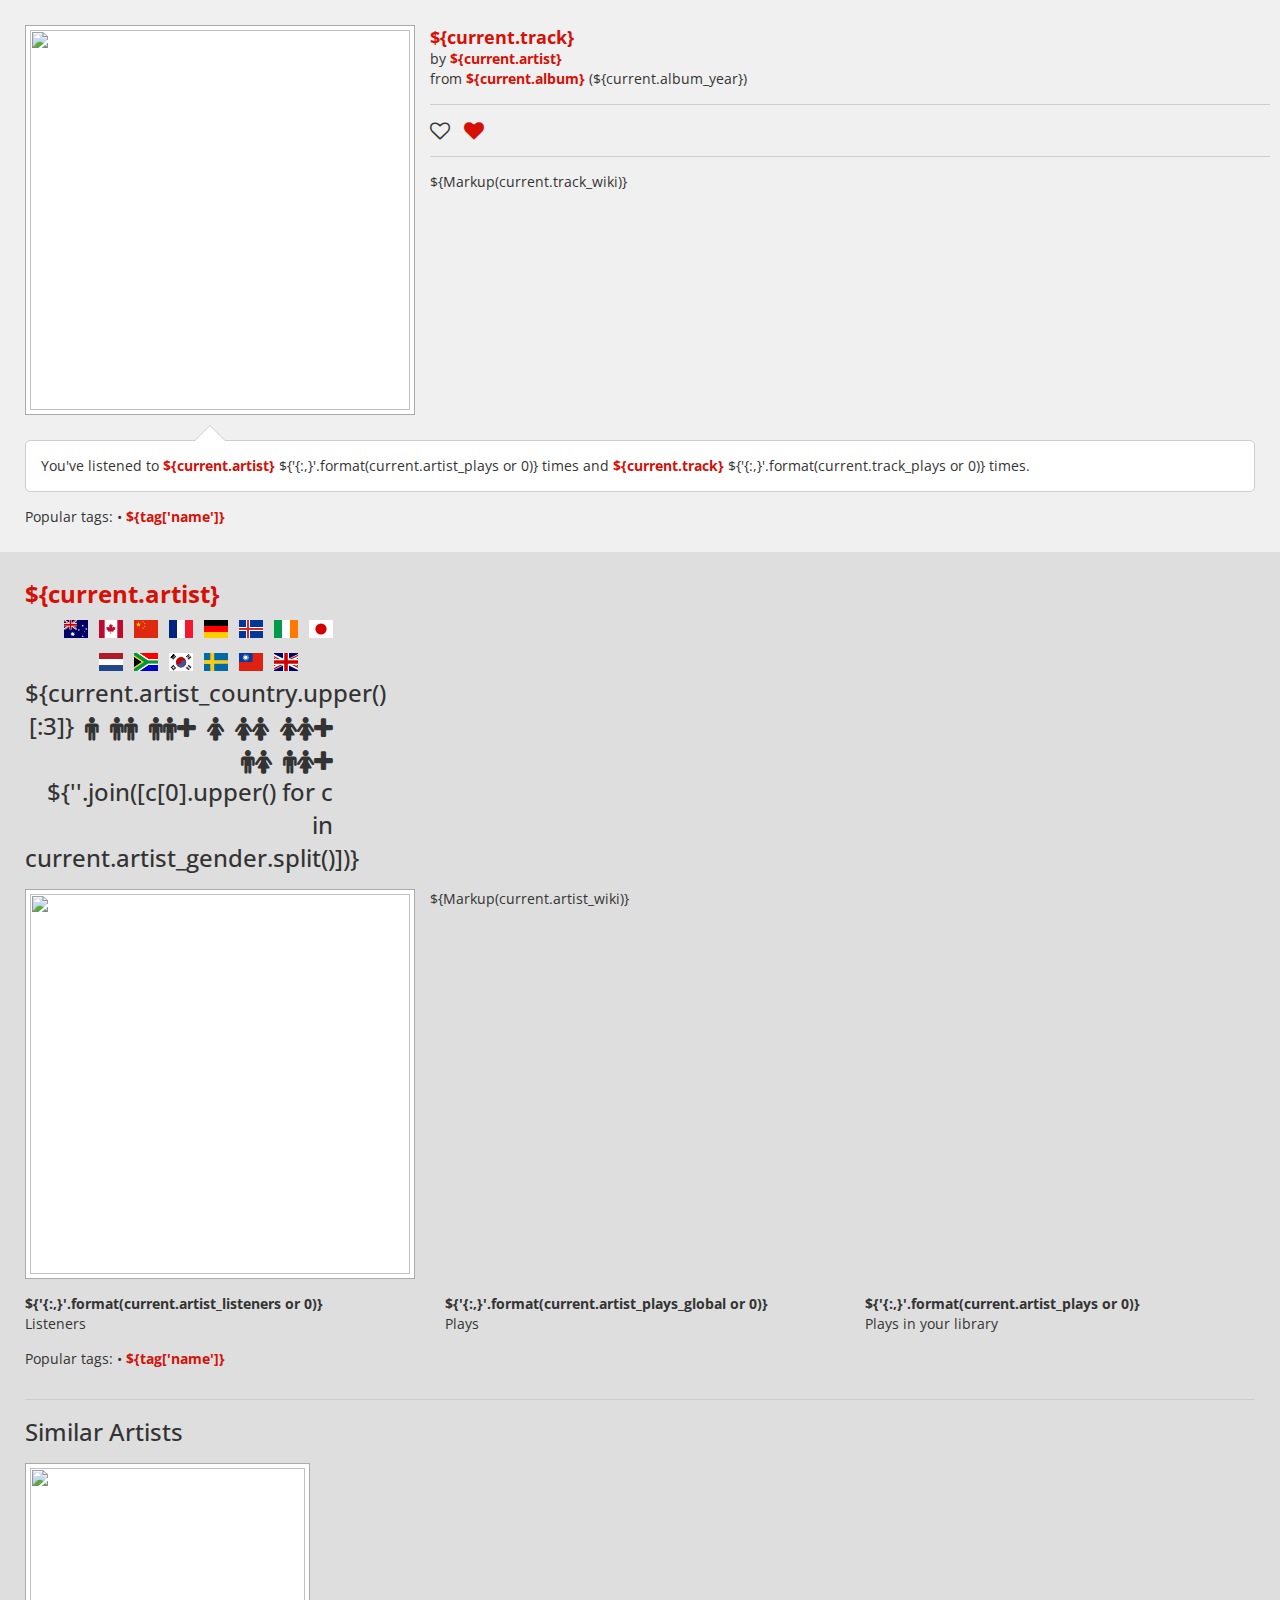
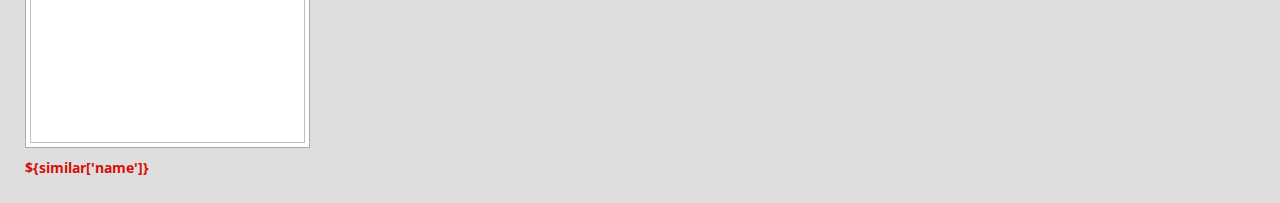
==== commit 4dc6e9ab: "Misc front-end styling tweaks." ====
--- a/www/index.html
+++ b/www/index.html
@@ -44,7 +44,7 @@
                         </py:if>
                         <py:if test="current.track_wiki">
                             <hr />
-                            <div>${Markup(current.track_wiki)}</div>
+                            <div class="text-justify">${Markup(current.track_wiki)}</div>
                         </py:if>
                     </div>
                 </div>
@@ -114,7 +114,7 @@
                             </a>
                         </div>
                     </div>
-                    <div class="${'col-xs-8' if current.artist_img else 'col-xs-12'}">
+                    <div class="${'col-xs-8' if current.artist_img else 'col-xs-12'} text-justify">
                         ${Markup(current.artist_wiki)}
                     </div>
                 </div>
@@ -154,10 +154,10 @@
                     <div class="row">
                         <div class="col-xs-3" py:for="similar in current.artist_similar">
                             <a href="${similar['url']}">
-                                ${similar['name']}
                                 <div class="img-box">
                                     <img src="${similar['img']}" />
                                 </div>
+                                <div>${similar['name']}</div>
                             </a>
                         </div>
                     </div>
--- a/www/static/css/harkfm.css
+++ b/www/static/css/harkfm.css
@@ -22,6 +22,11 @@
     color: #840700;
     text-decoration: none;
 }
+.navbar a,
+.navbar a:focus,
+.navbar a:hover {
+    color: #333333;
+}
 
 h1, h2, h3, h4, h5, h6,
 .h1, .h2, .h3, .h4, .h5, .h6 {
@@ -48,6 +53,11 @@
 
 .form-horizontal .control-label {
     padding-top: 7px;
+}
+
+.modal-body {
+    /* max-height calculated by jQuery */
+    overflow-y: auto;
 }
 
 .btn-primary {
@@ -253,6 +263,13 @@
     background-color: #FFFFFF;
     border: 1px solid #AAAAAA;
 }
+.img-box img {
+    width: 100%;
+    height: 100%;
+}
+.img-box + * {
+    margin-top: 10px;
+}
 
 .info-artist {
     background-color: #DEDEDE;
@@ -262,7 +279,7 @@
     display: inline-block;
     vertical-align: middle;
     margin: 5px;
-    width: 44px;
+    width: 42px;
     font-size: 22px;
 }
 #about .about-icons .glyphicon,
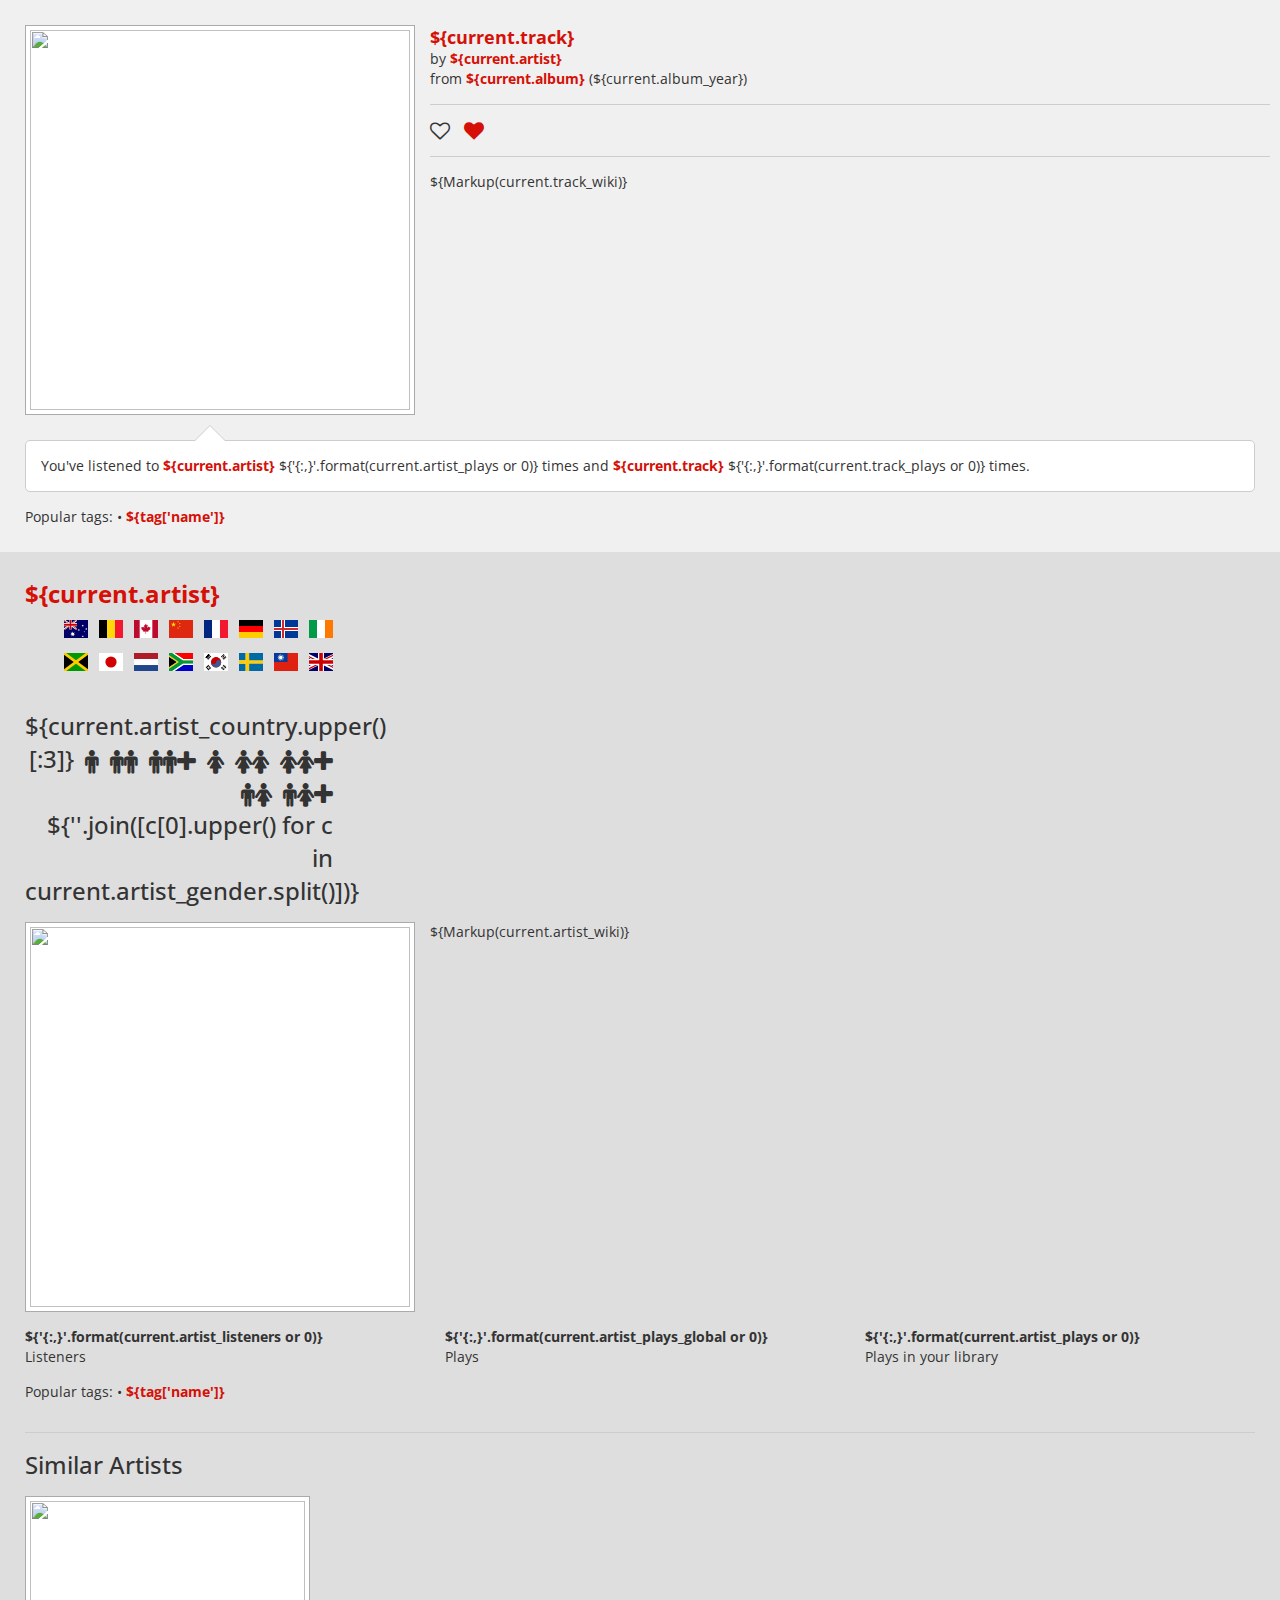
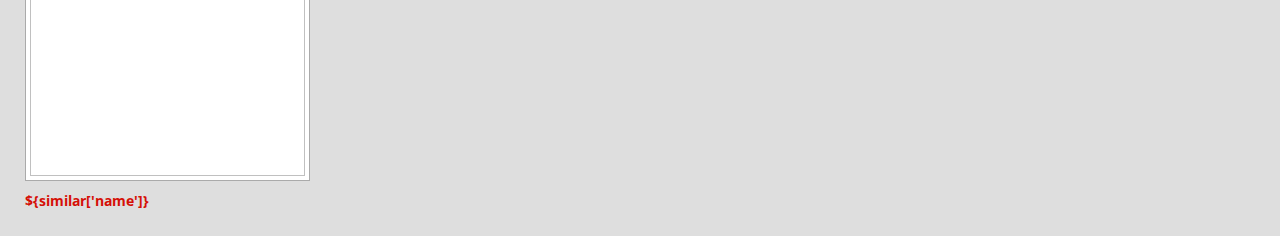
==== commit 97eb1123: "Added Belgium and Jamaica artist flags." ====
--- a/www/index.html
+++ b/www/index.html
@@ -75,12 +75,14 @@
                             <div class="col-xs-3 no-padding text-right" py:if="current.artist_gender or current.artist_country">
                                 <span py:if="current.artist_country" py:choose="current.artist_country" title="${current.artist_country}">
                                     <py:when test="'Australia'"><span class="flag-icon flag-icon-au"></span></py:when>
+                                    <py:when test="'Belgium'"><span class="flag-icon flag-icon-be"></span></py:when>
                                     <py:when test="'Canada'"><span class="flag-icon flag-icon-ca"></span></py:when>
                                     <py:when test="'China'"><span class="flag-icon flag-icon-cn"></span></py:when>
                                     <py:when test="'France'"><span class="flag-icon flag-icon-fr"></span></py:when>
                                     <py:when test="'Germany'"><span class="flag-icon flag-icon-de"></span></py:when>
                                     <py:when test="'Iceland'"><span class="flag-icon flag-icon-is"></span></py:when>
                                     <py:when test="'Ireland'"><span class="flag-icon flag-icon-ie"></span></py:when>
+                                    <py:when test="'Jamaica'"><span class="flag-icon flag-icon-jm"></span></py:when>
                                     <py:when test="'Japan'"><span class="flag-icon flag-icon-jp"></span></py:when>
                                     <py:when test="'Netherlands'"><span class="flag-icon flag-icon-nl"></span></py:when>
                                     <py:when test="'South Africa'"><span class="flag-icon flag-icon-za"></span></py:when>
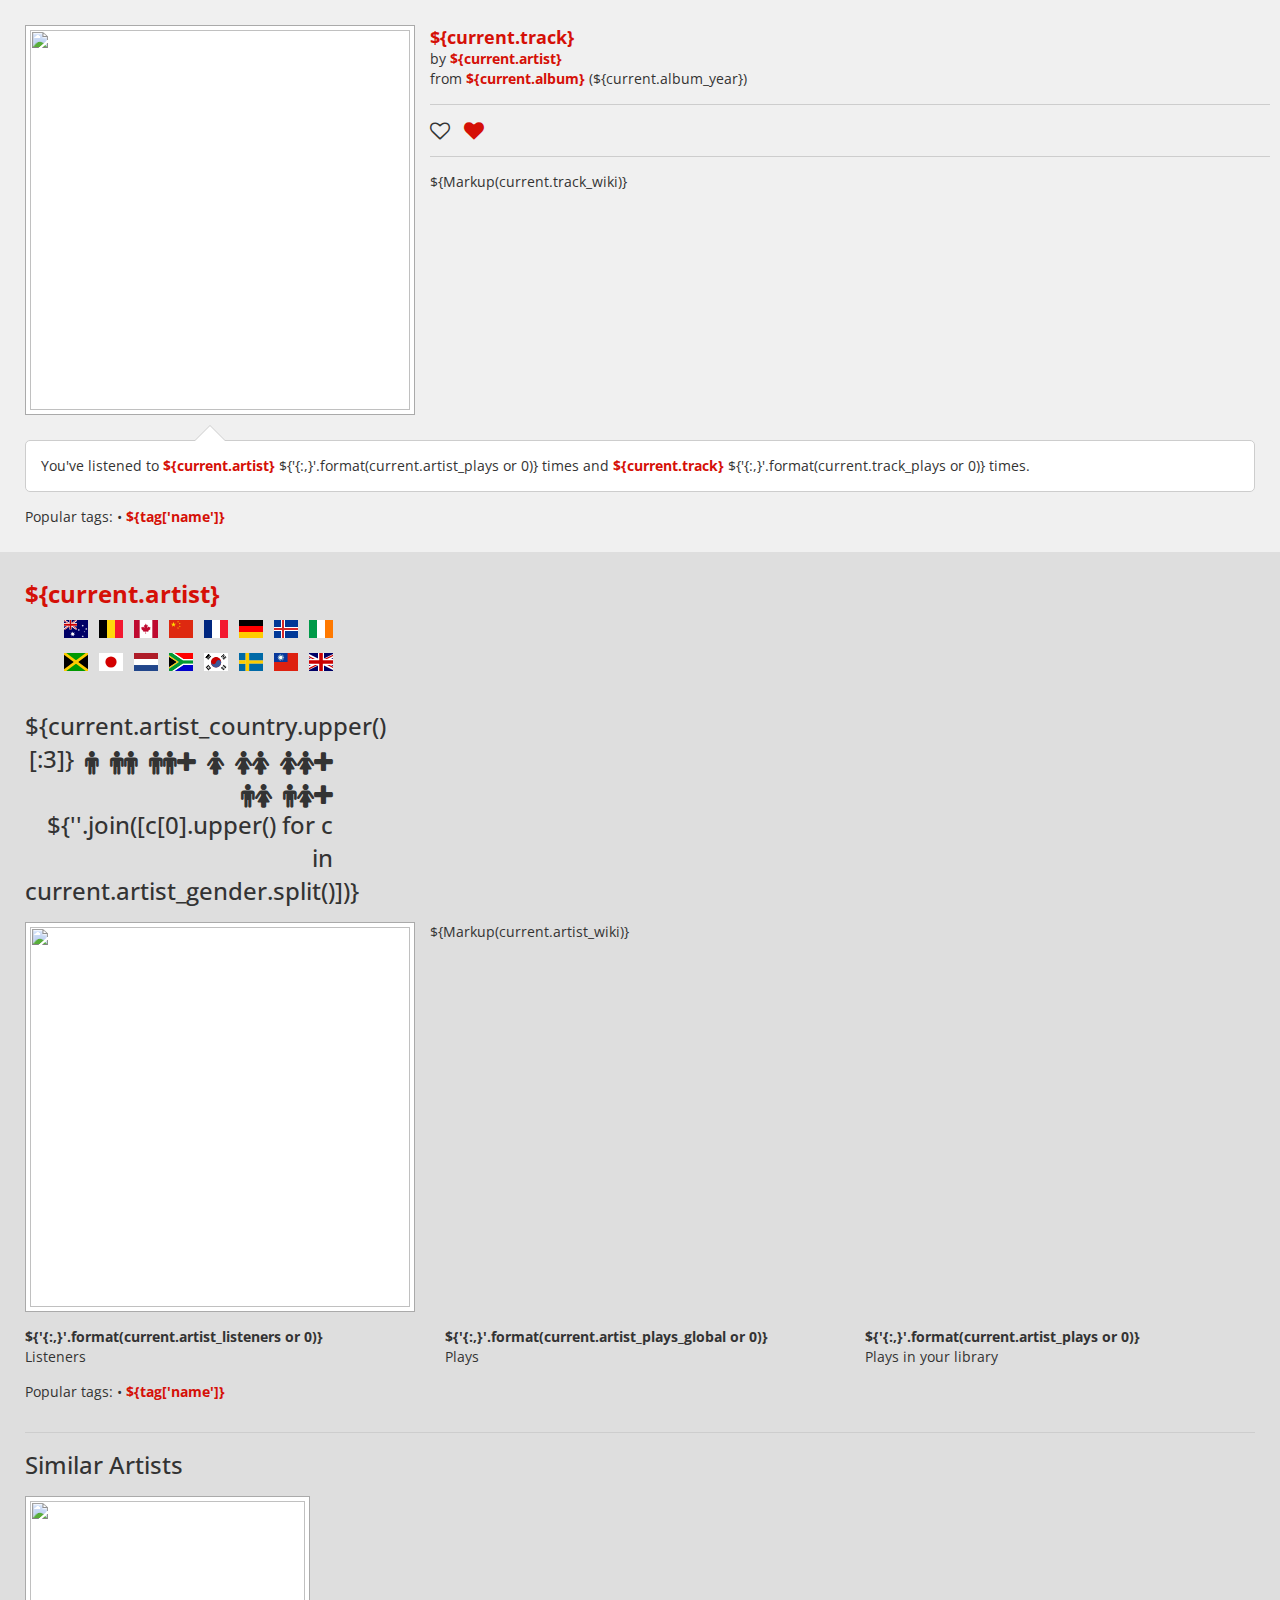
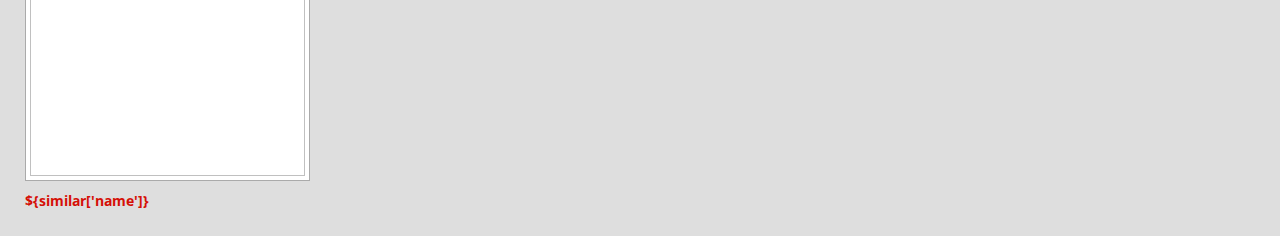
==== commit 319091fd: "Static libraries update." ====
--- a/www/index.html
+++ b/www/index.html
@@ -5,8 +5,8 @@
         <meta http-equiv="X-UA-Compatible" content="IE=edge" />
         <meta name="viewport" content="width=device-width, initial-scale=1" />
 
-        <link href="static/css/bootstrap-3.3.6.min.css" rel="stylesheet" />
-        <link href="static/css/font-awesome-4.5.0.min.css" rel="stylesheet" />
+        <link href="static/css/bootstrap-3.3.7.min.css" rel="stylesheet" />
+        <link href="static/css/font-awesome-4.7.0.min.css" rel="stylesheet" />
         <link href="static/css/flag-icon-2.1.0.min.css" rel="stylesheet" />
         <link href="https://fonts.googleapis.com/css?family=Open+Sans:400,700" rel="stylesheet" type="text/css" />
 
@@ -168,8 +168,9 @@
         </py:if>
 
         <!--! Placed at the end of the document so the pages load faster (?) -->
-        <script src="static/js/jquery-2.2.0.min.js"></script>
-        <script src="static/js/bootstrap-3.3.6.min.js"></script>
-        <script src="static/js/harkfm.js"></script>
+        <script type="text/javascript" src="qrc:///qtwebchannel/qwebchannel.js"></script>
+        <script type="text/javascript" src="static/js/jquery-3.2.0.min.js"></script>
+        <script type="text/javascript" src="static/js/bootstrap-3.3.7.min.js"></script>
+        <script type="text/javascript" src="static/js/harkfm.js"></script>
     </body>
 </html>
